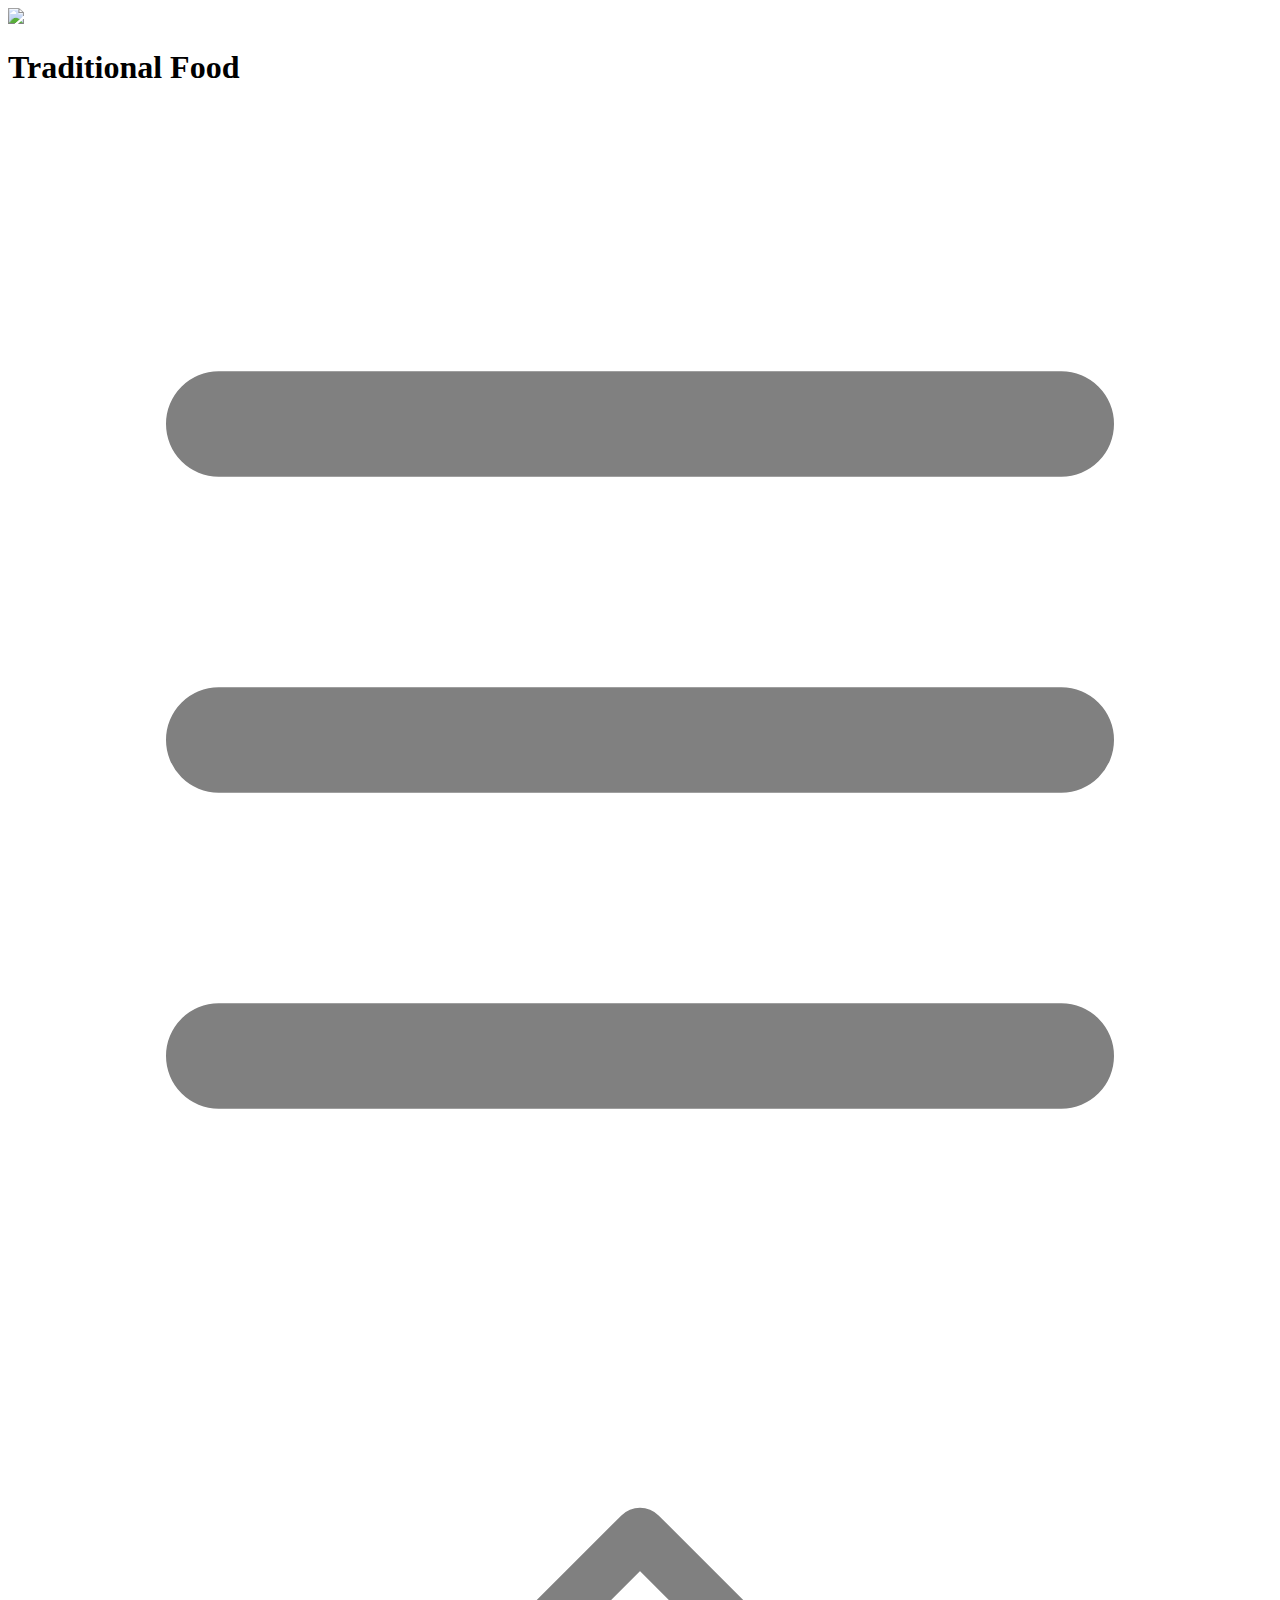
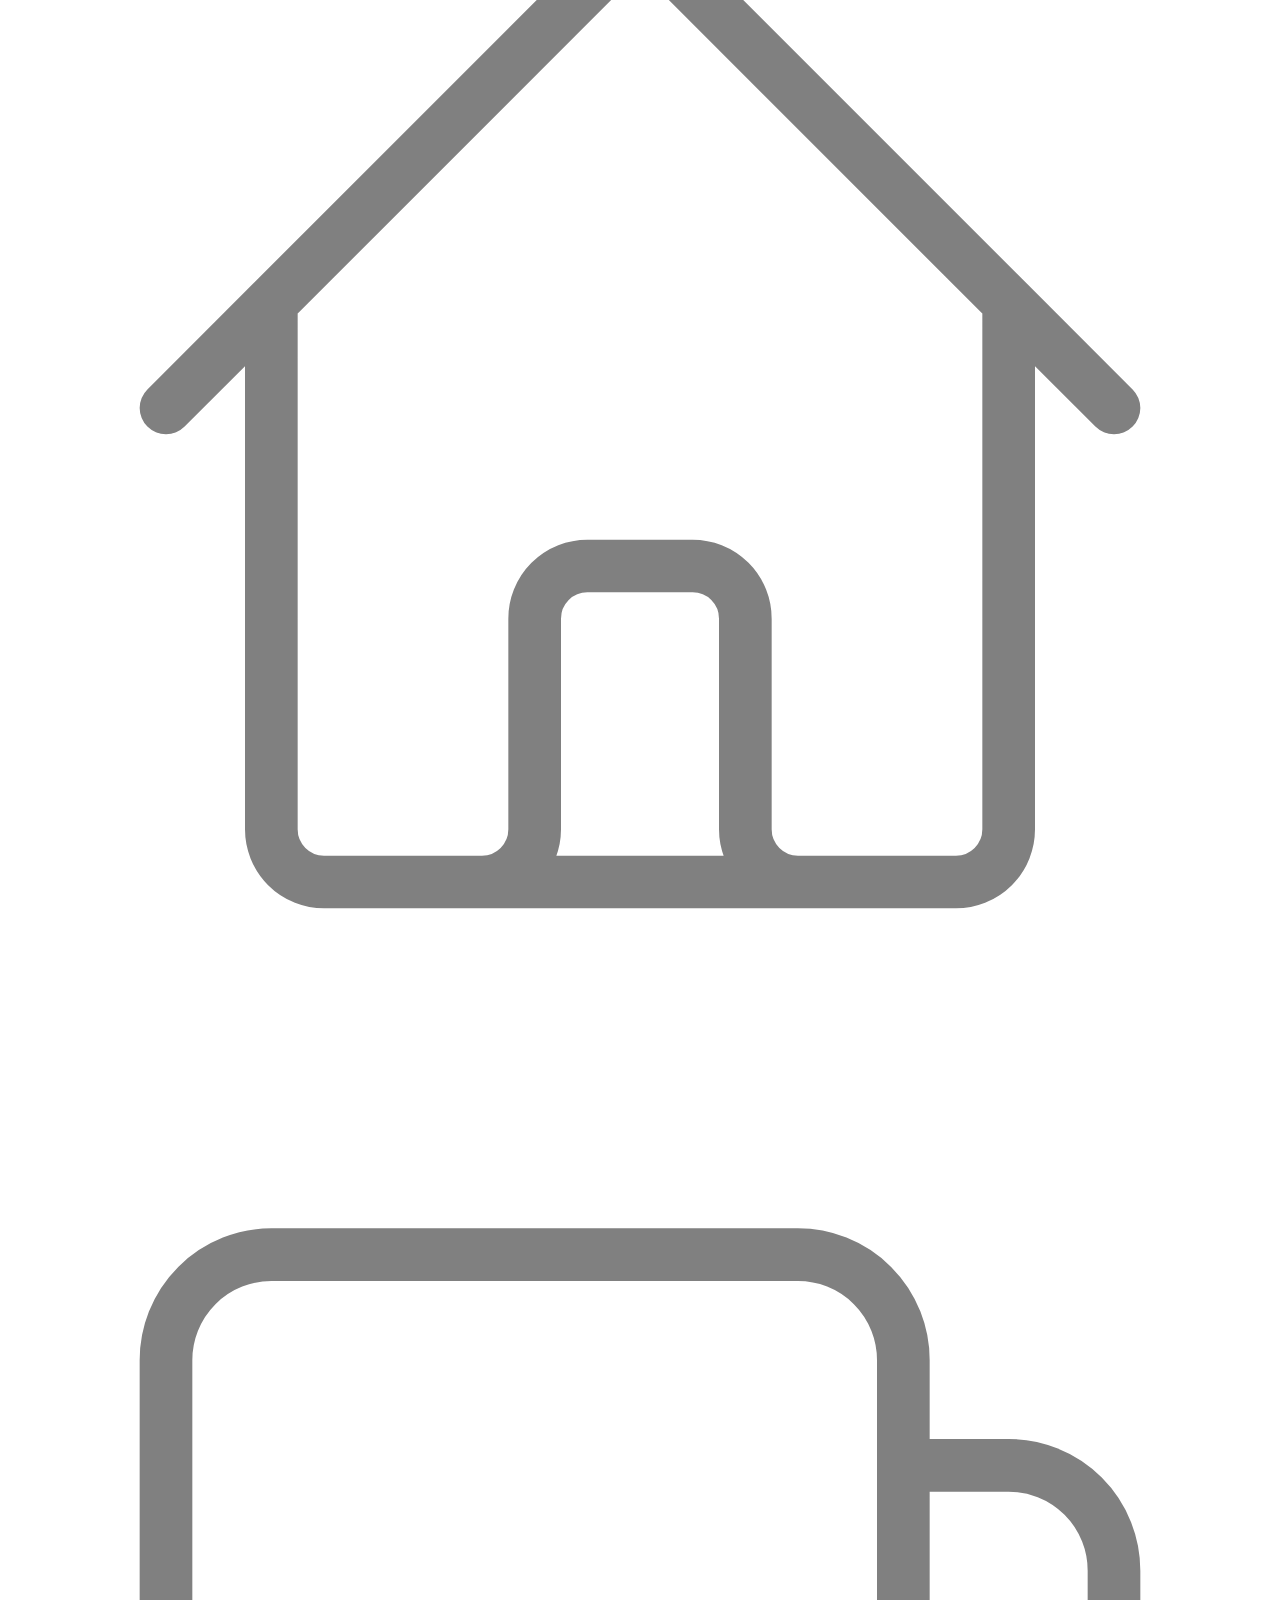
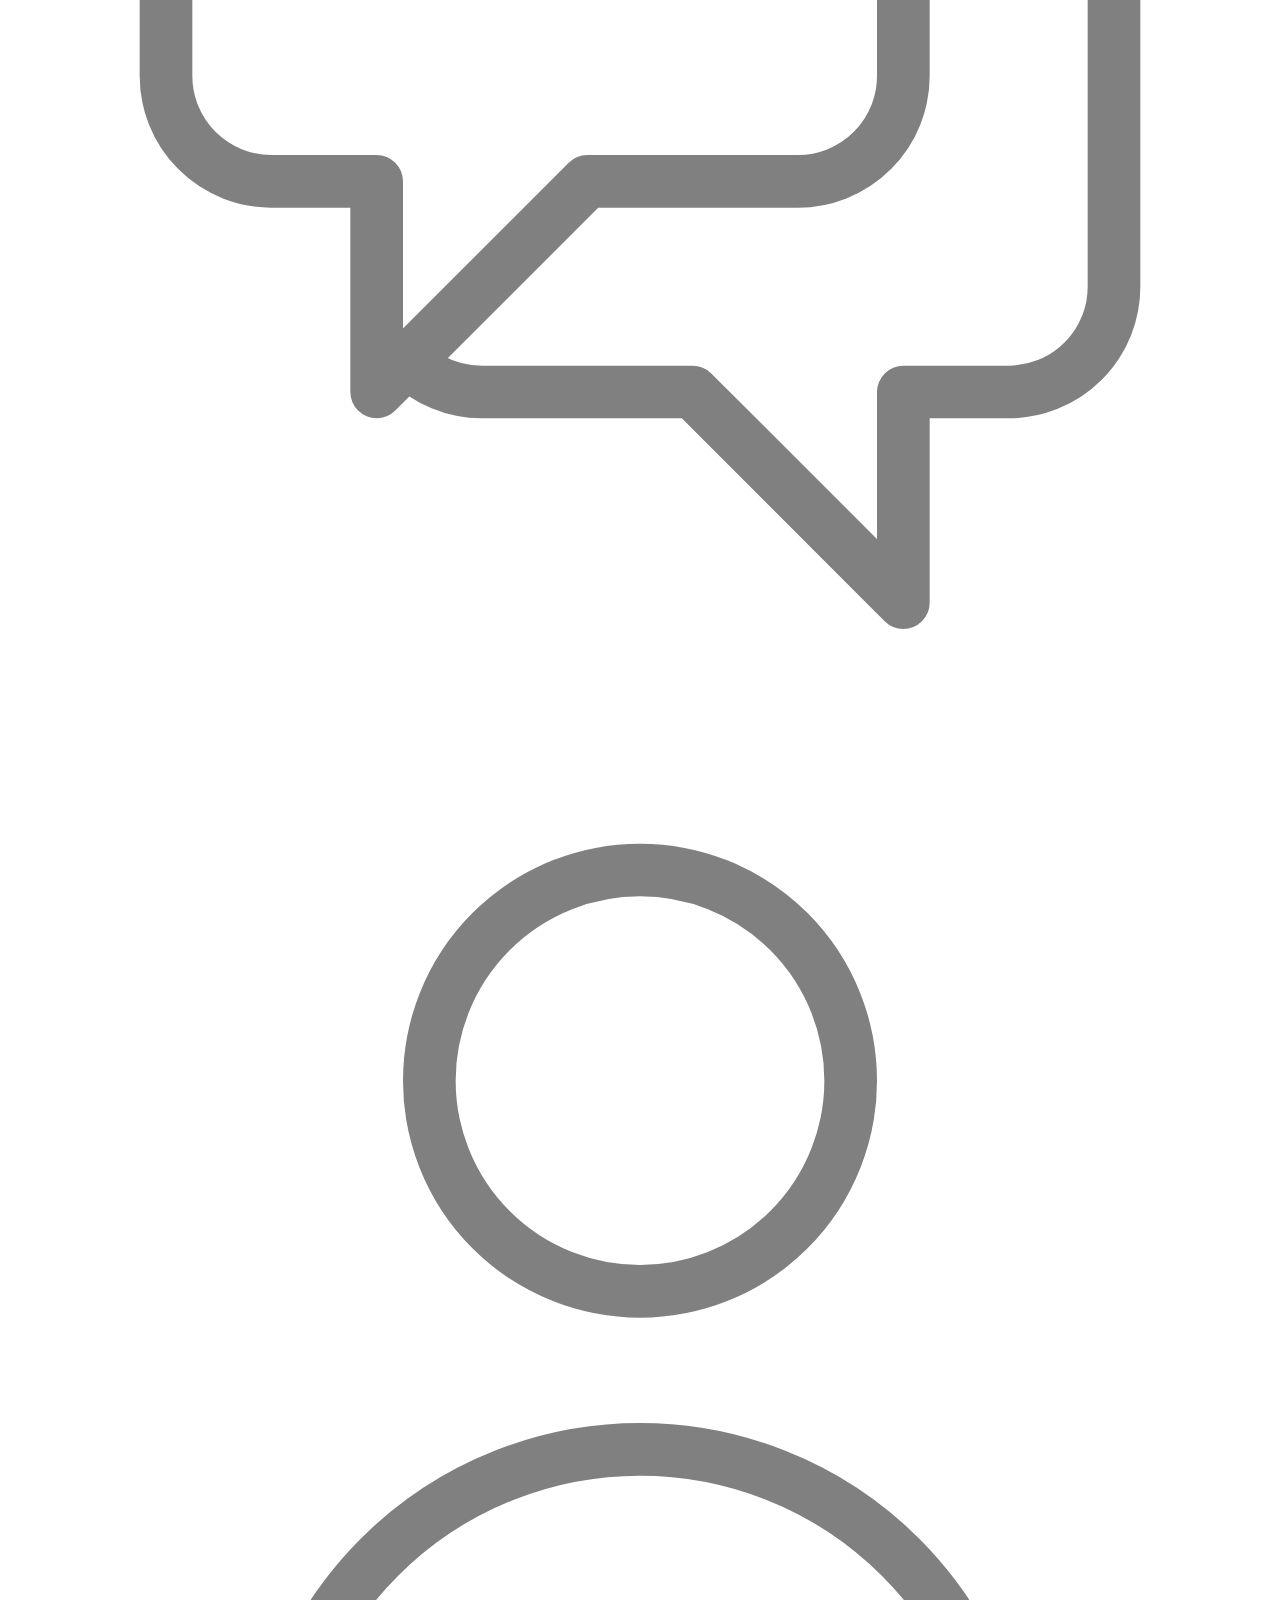
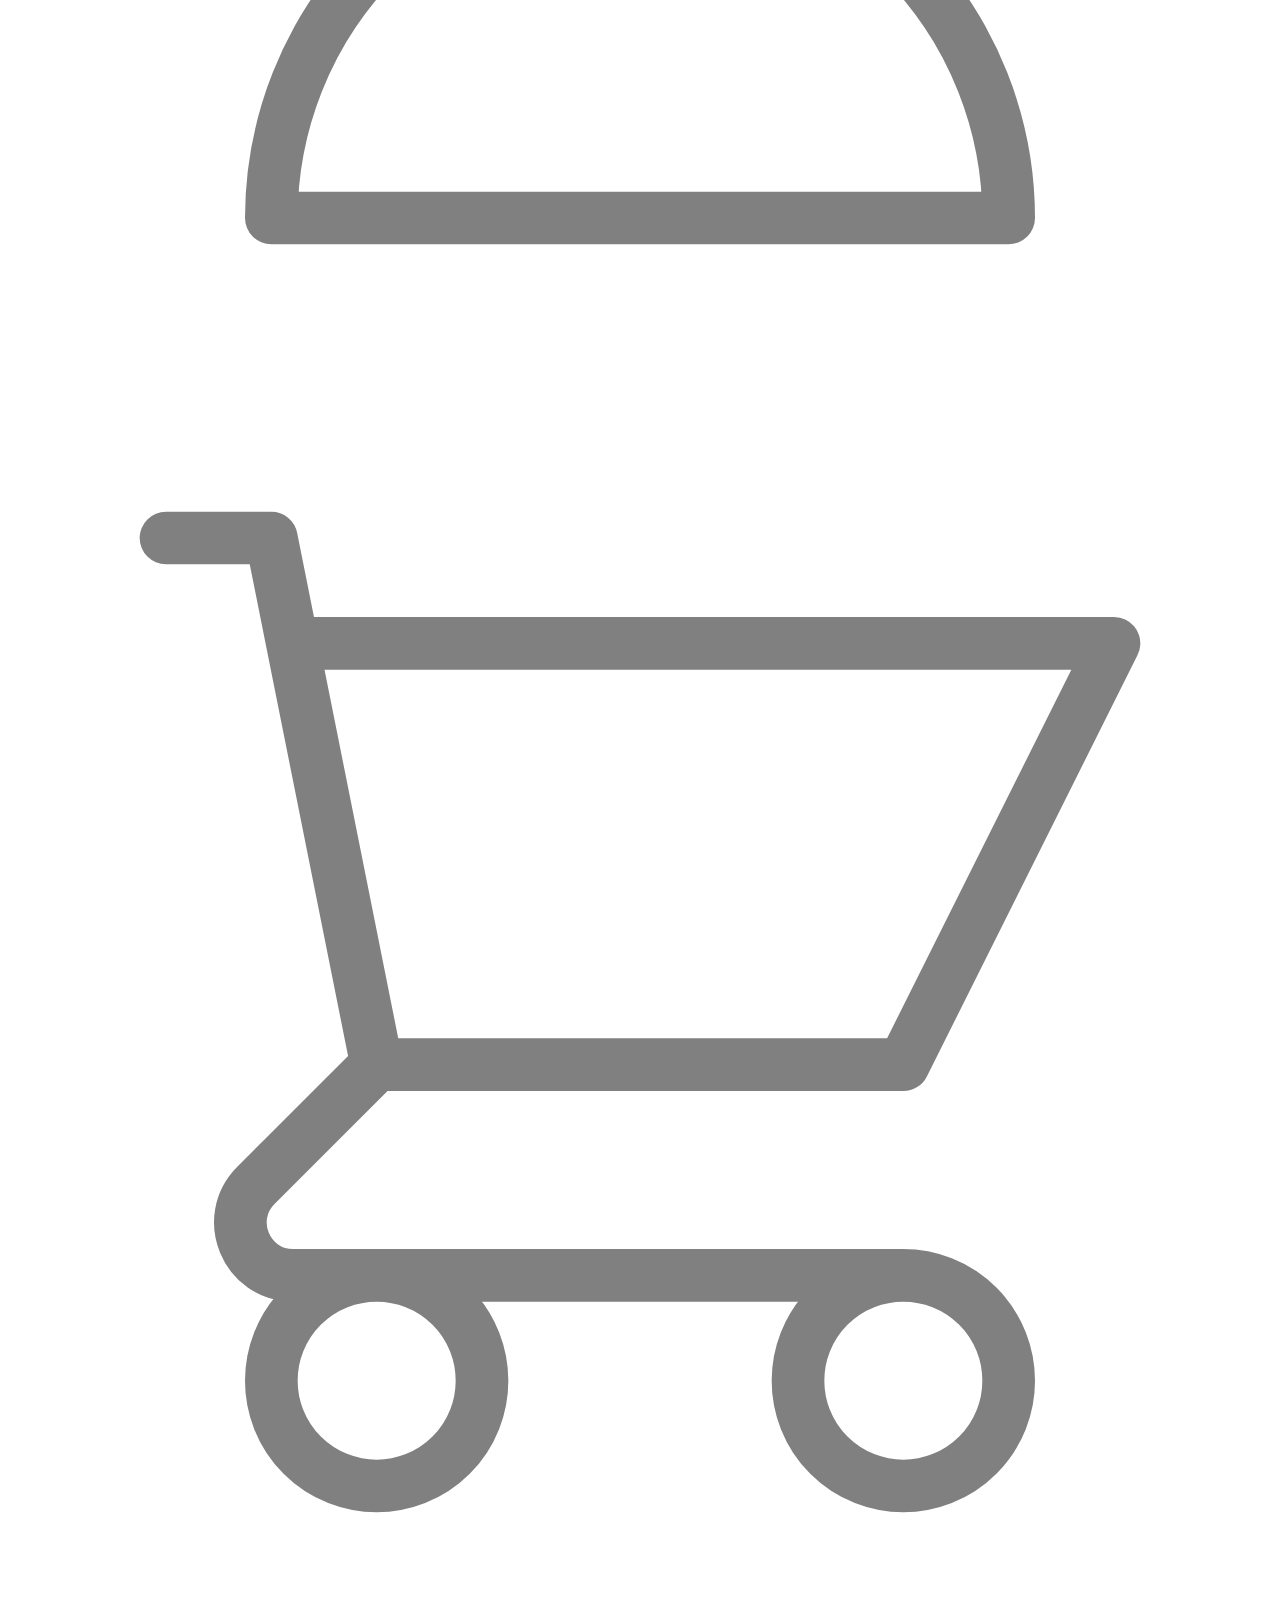
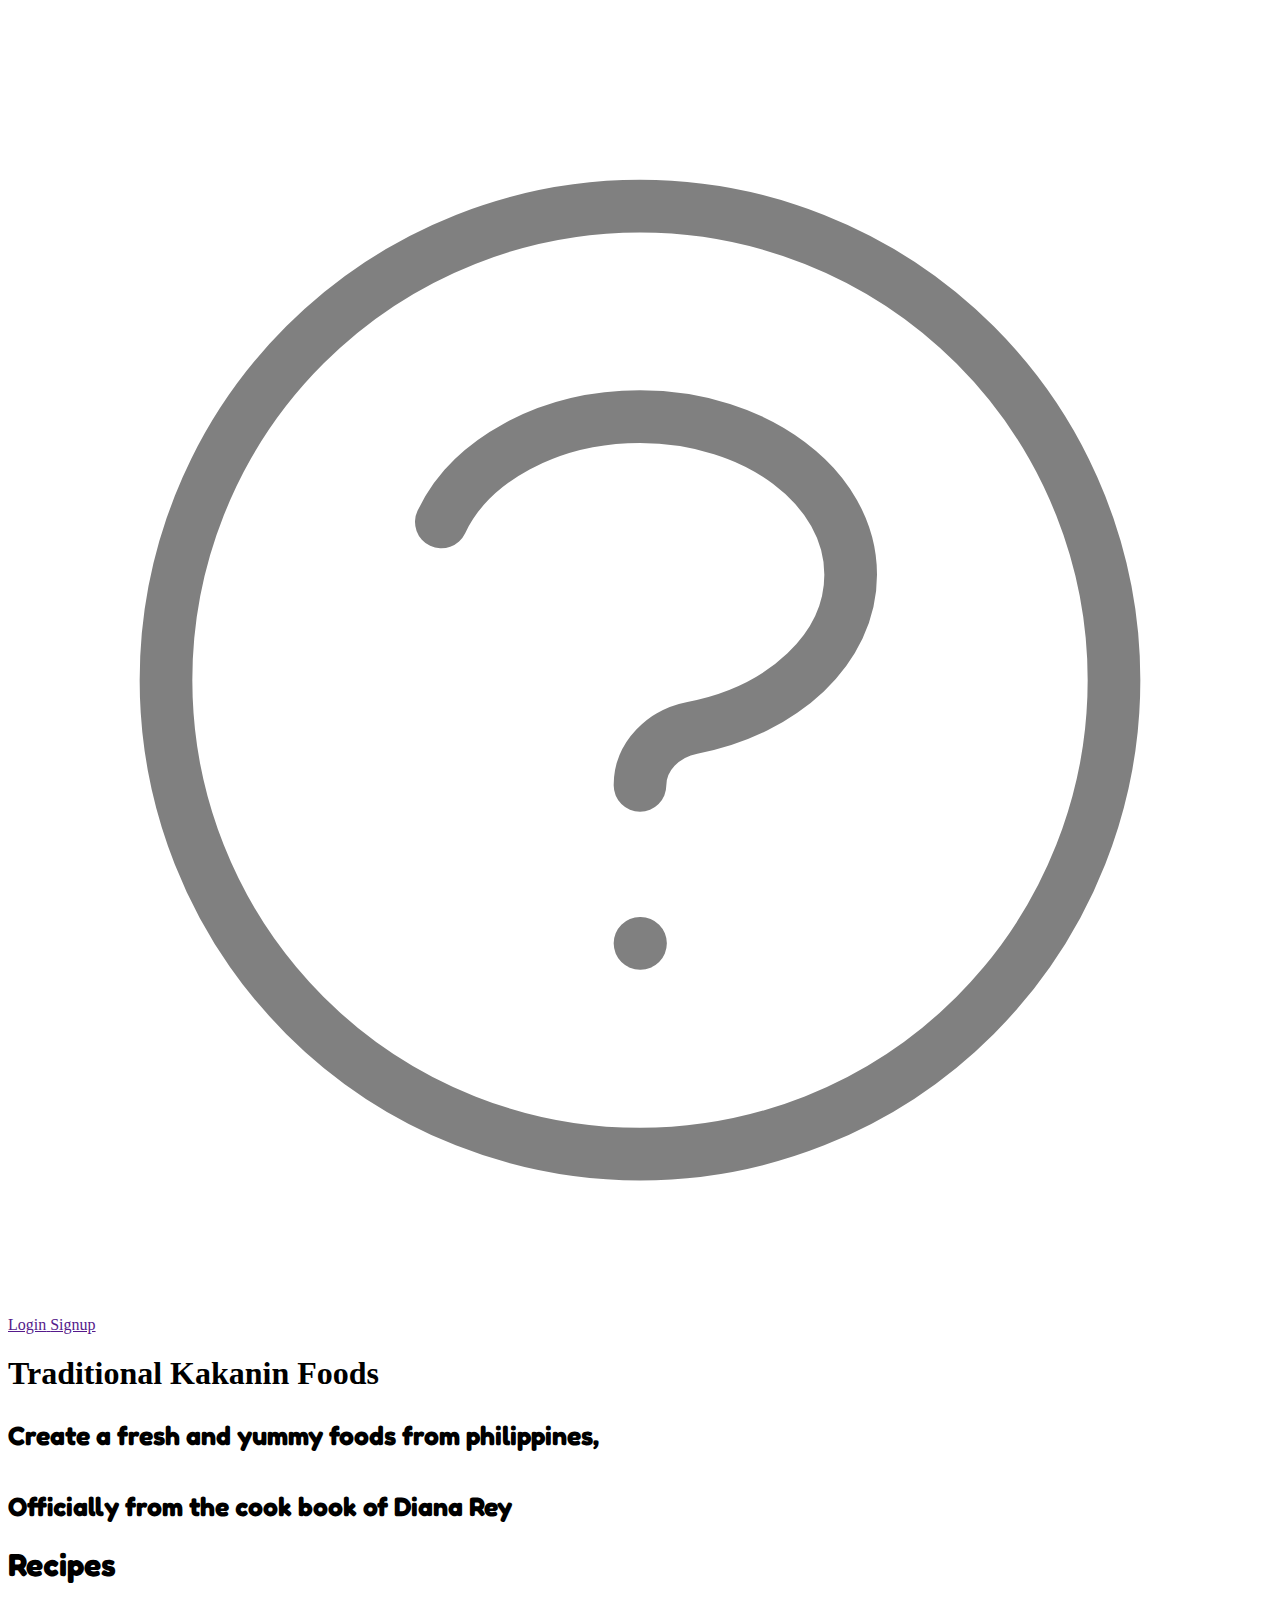
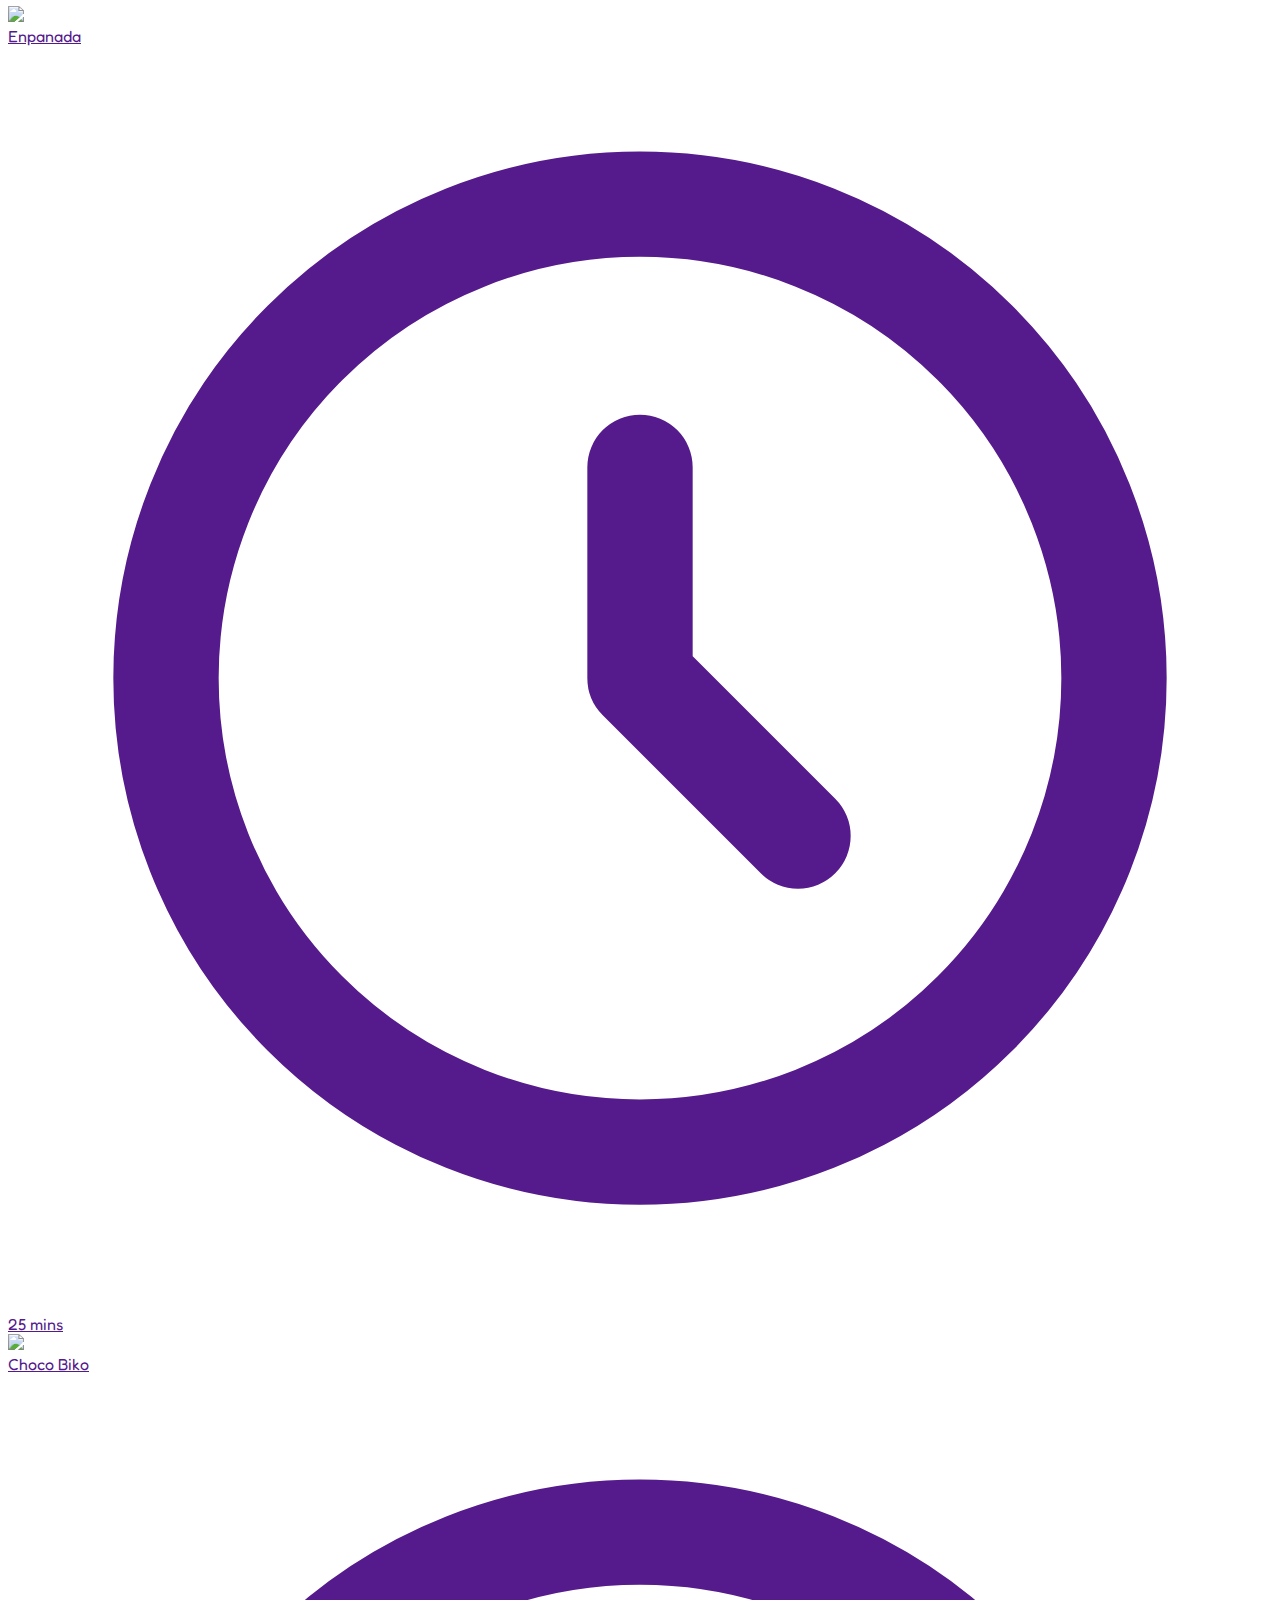
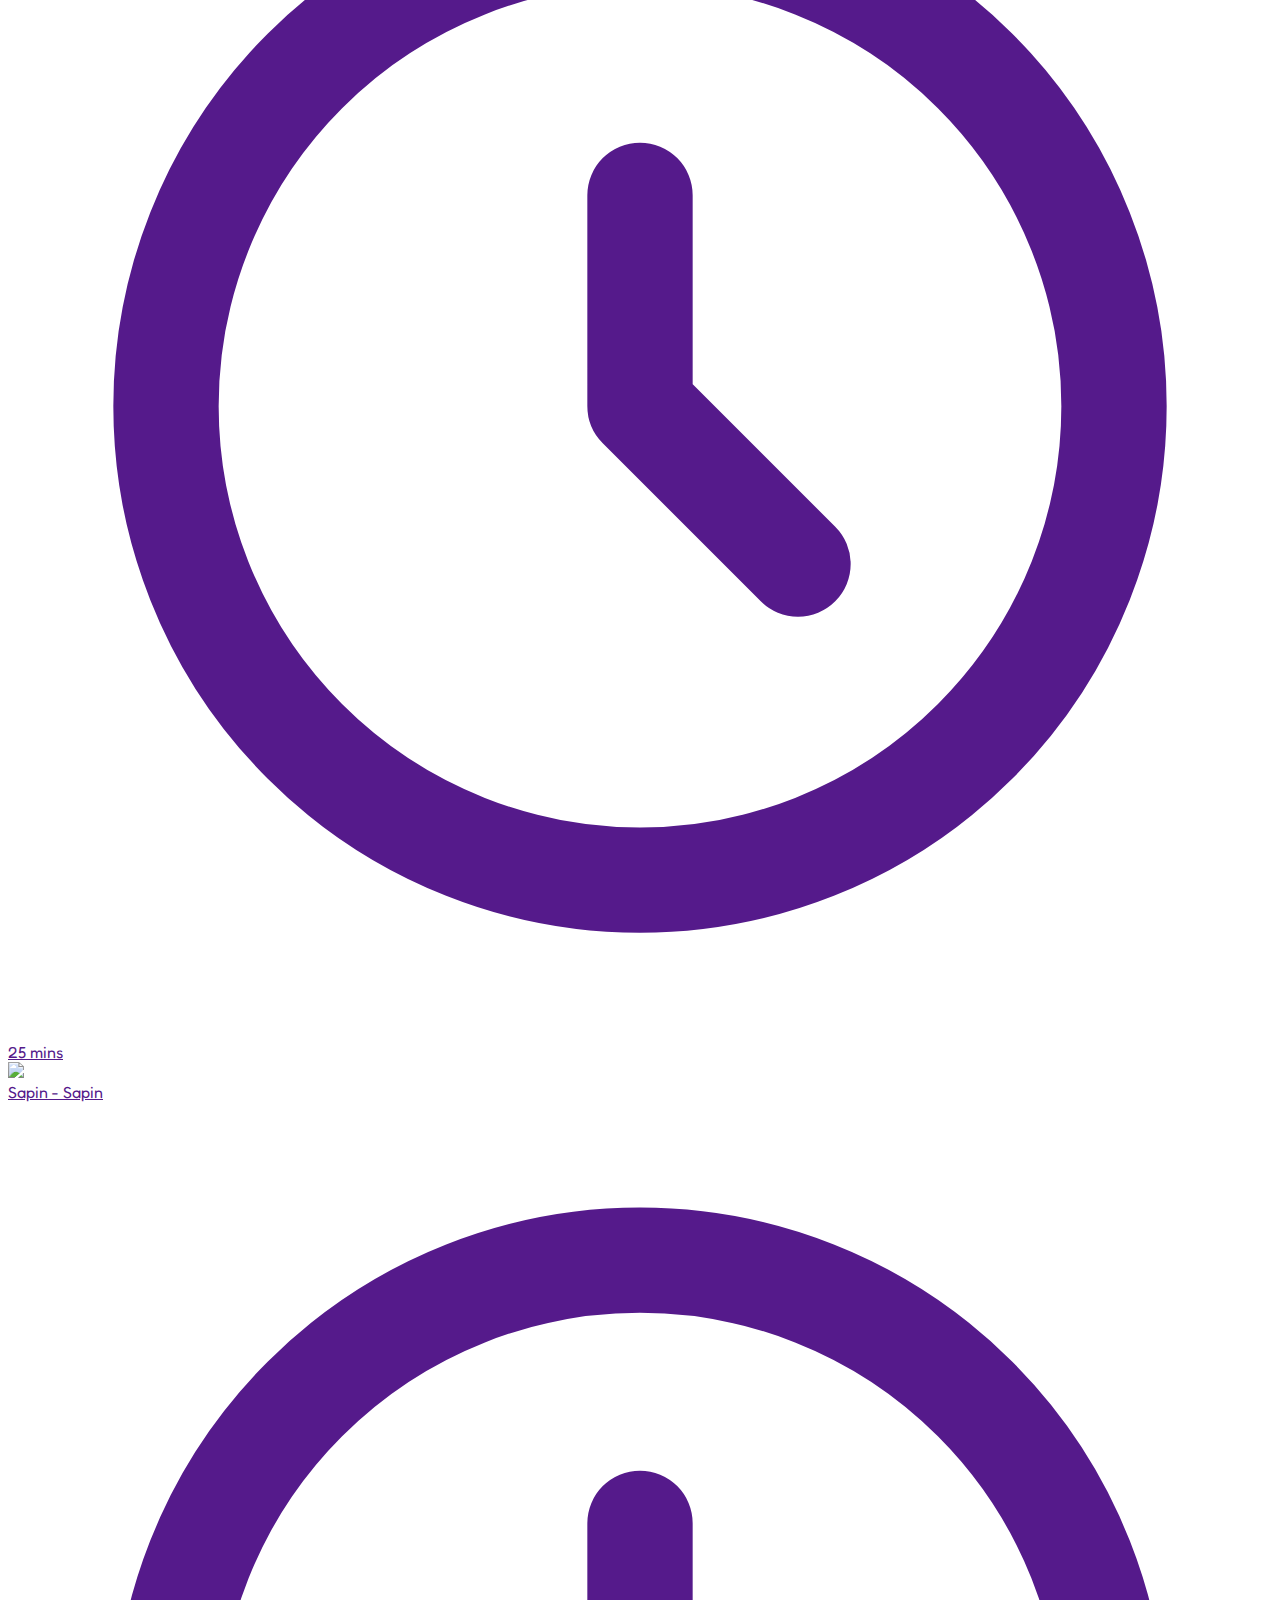
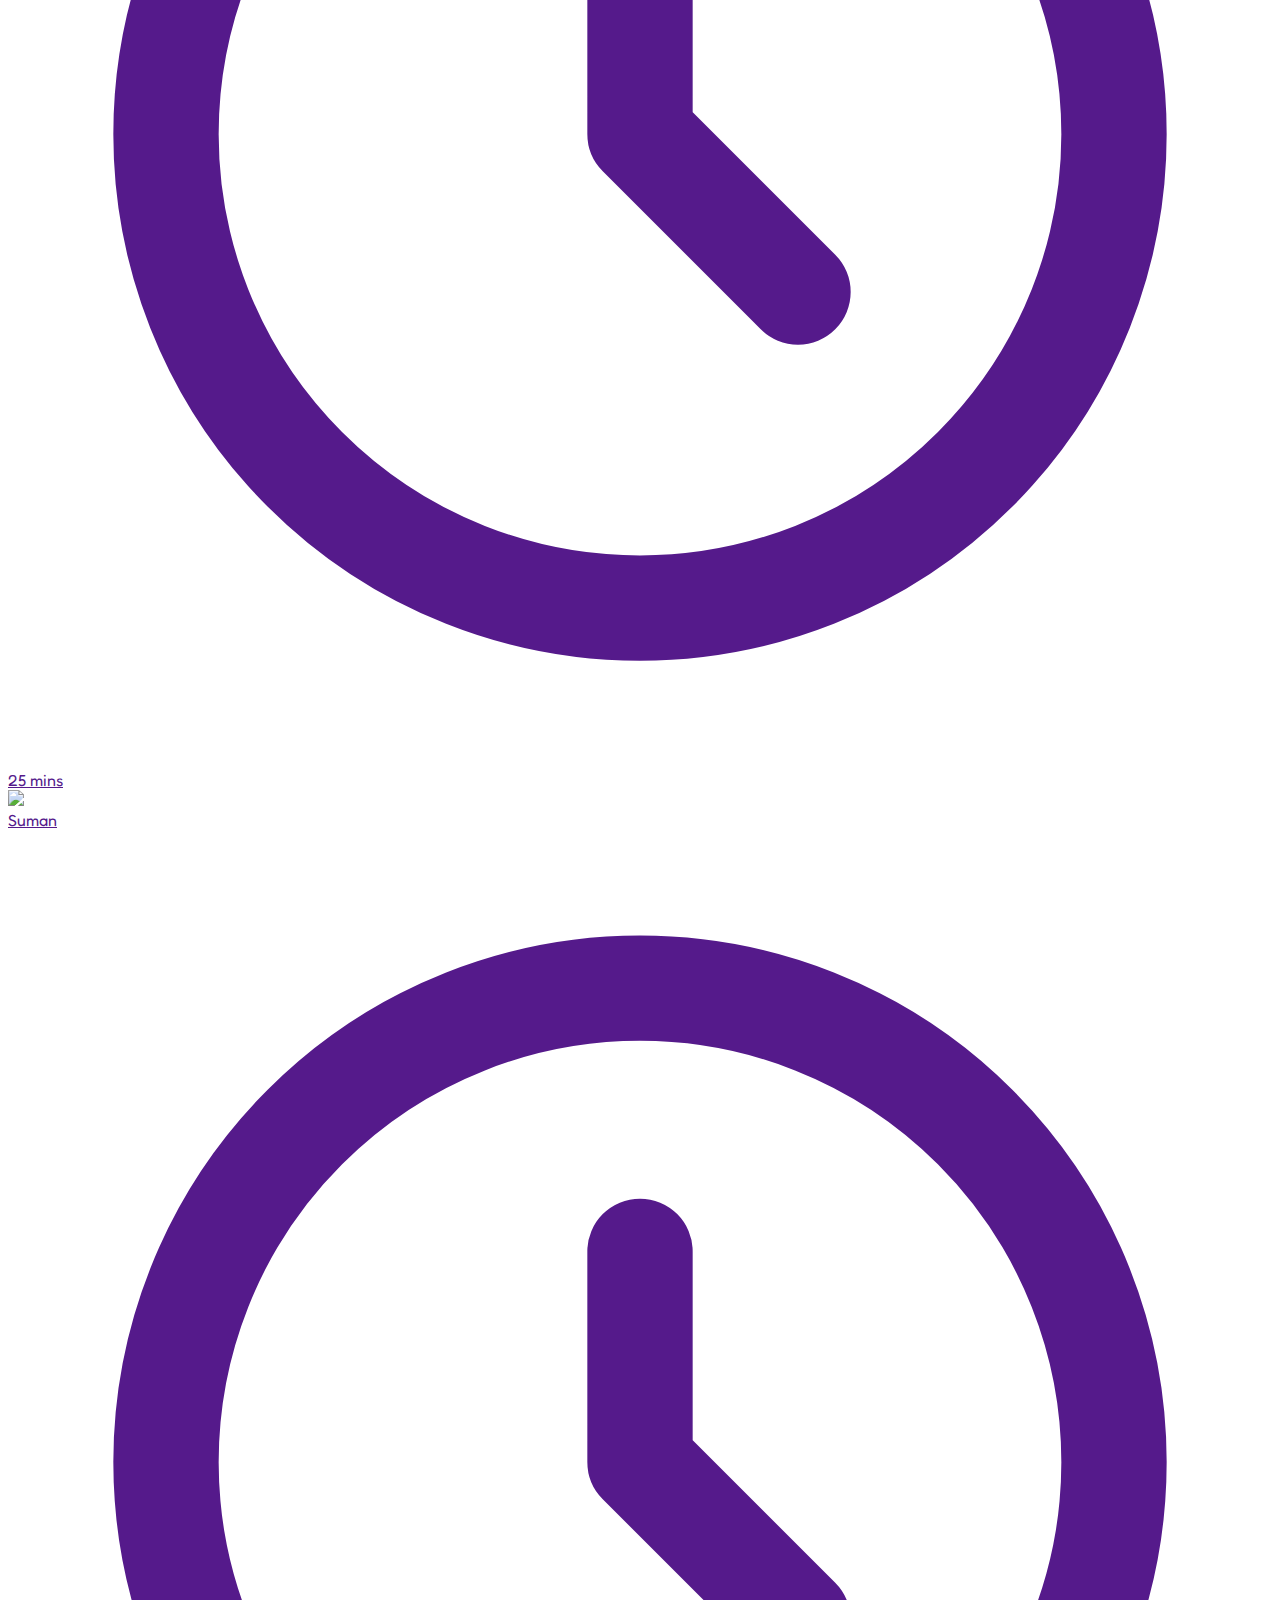
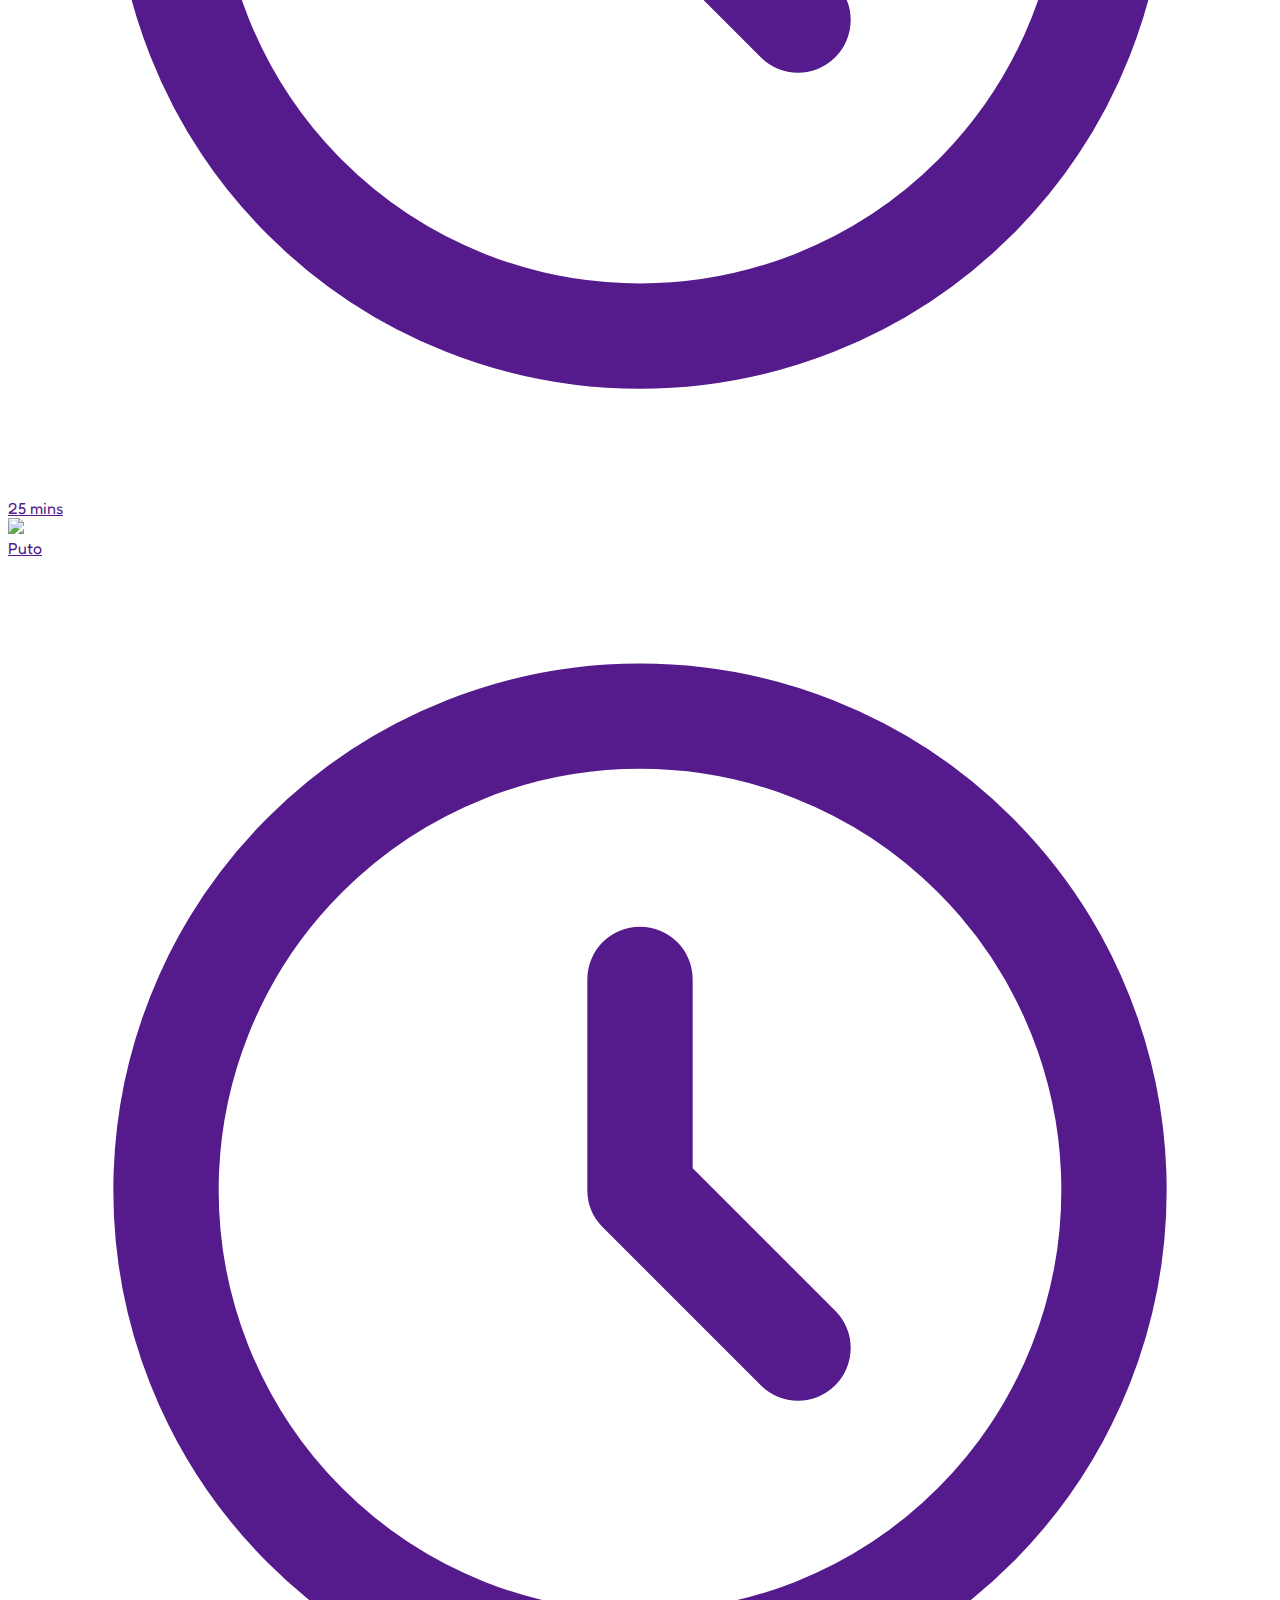
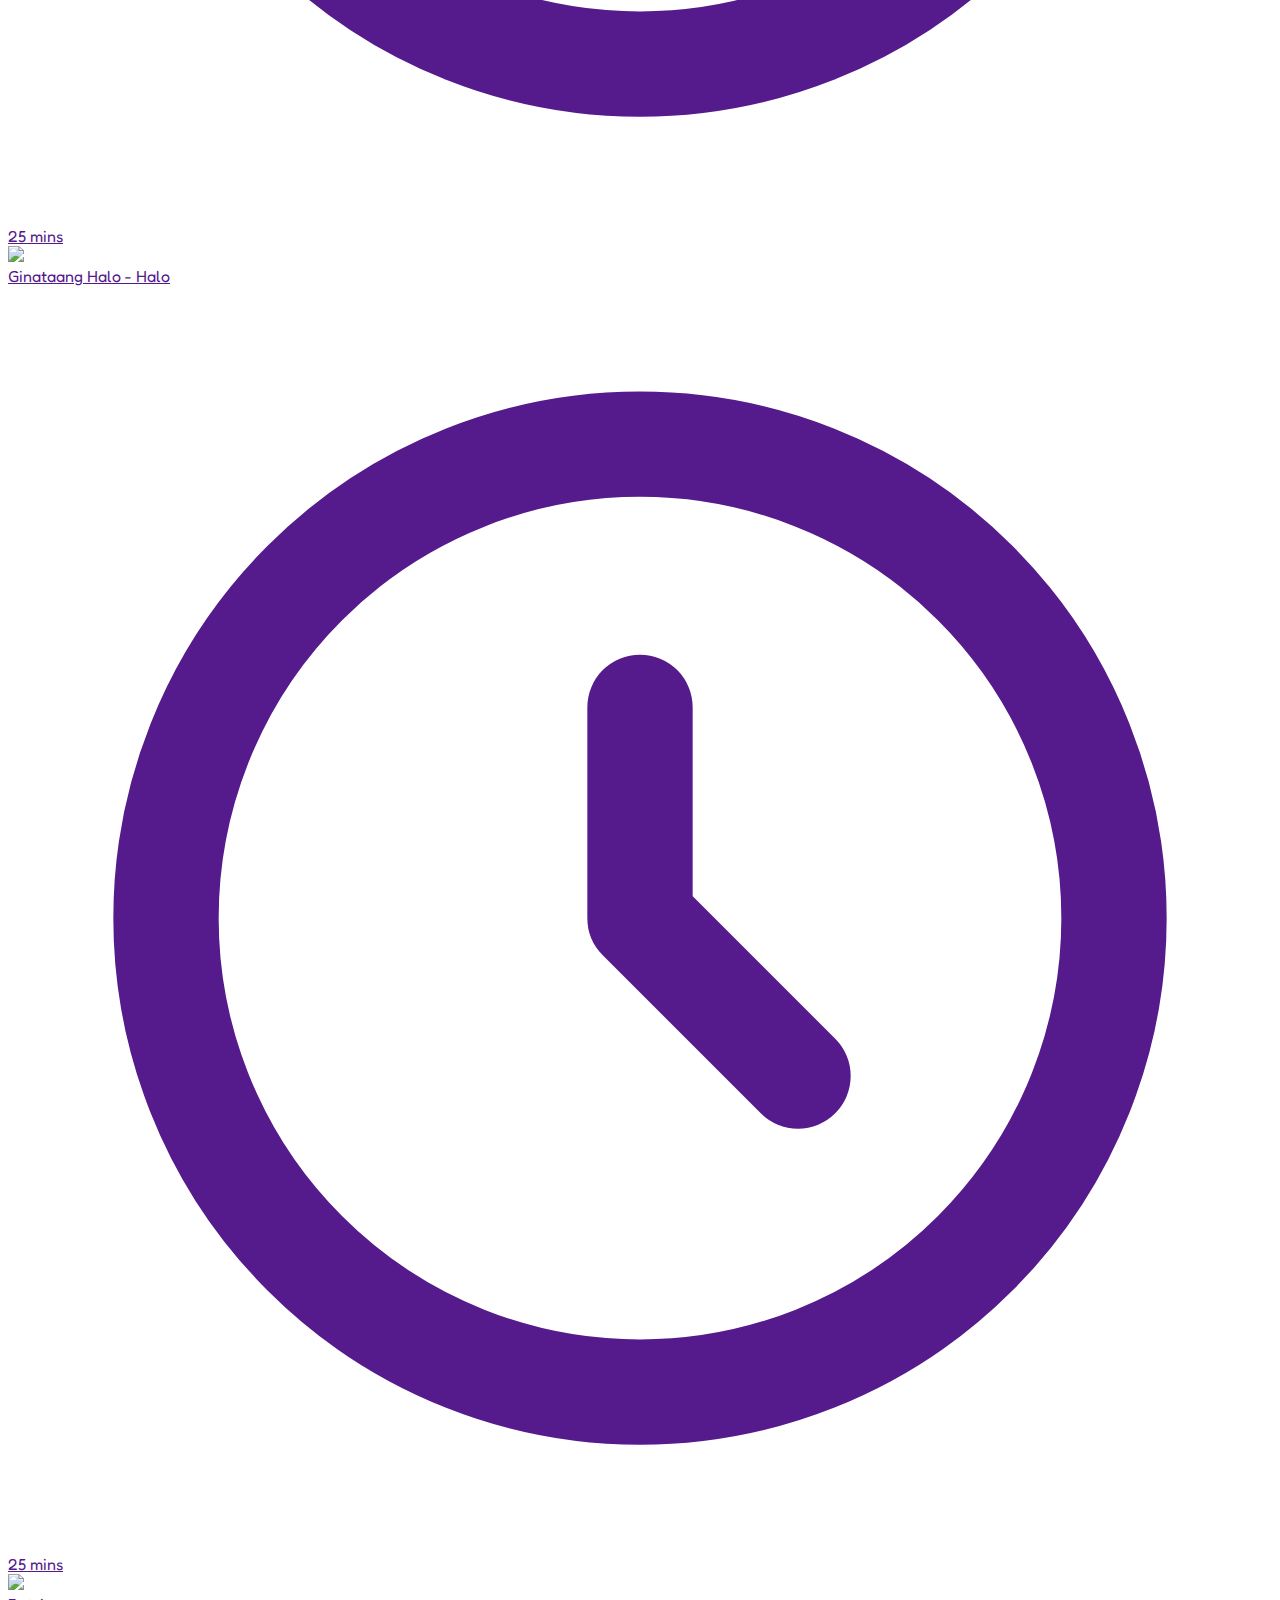
==== Tradinional Food.html @ 18726b3b "Add files via upload" ====
<!DOCTYPE html>
<html>
<head>
	<meta charset="utf-8">
	<meta name="viewport" content="width=device-width, initial-scale=1">
	<title>Traditional Food</title>
	<link rel="shortcut icon" href="https://th.bing.com/th/id/R.b735bde717f6ce001f970e895f29b03f?rik=Is9JH243bDFccA&riu=http%3a%2f%2fjvvhealth.com%2fwp-content%2fuploads%2f2016%2f01%2fvegan_food-128.png&ehk=pdcU1NUdOkkFdqQYJtfz4KJCGAvF4Up68Ym1RGZYN1Q%3d&risl=&pid=ImgRaw&r=0">
	<link href="https://fonts.googleapis.com/css2?family=Cherry+Cream+Soda&display=swap" rel="stylesheet">
	<link href="https://fonts.googleapis.com/css2?family=Cherry+Cream+Soda&family=Fredoka+One&display=swap" rel="stylesheet">
	<script src="https://cdn.tailwindcss.com"></script>

</head>
<body>
	<div class="mx-2">
			<div class="">
				<div class="border-b-2 py-2 lg:py-10 border-gray-100 w-full bg-pink-50">
					<div>
						<div>
							<div class="absolute mx-20 -mt-6">
								<div class="hidden lg:block -mr-5">
									<img src="https://img.freepik.com/free-vector/cute-woman-chef-holding-cloche-food-tray-hand-drawn-logo-cartoon-art-illustration_56104-1110.jpg?w=740&t=st=1666418175~exp=1666418775~hmac=4cd37da3be58a5849e0d8604ba503cff1046b47389314e2209fc8a7dc0aeb6df" class="rounded-full h-52 w-64 cursor-pointer">
								</div>
							</div>
						</div>
						<div class="lg:-my-6 lg:hidden">
							<div class="text-orange-700 ml-5 text-md sm:text-md cursor-pointer">
								<h1 class="absolute font-bold" style="font-family: 'Cherry Cream Soda', cursive;">
										Traditional Food
								</h1>
							</div>
						</div>
						<div class="flex justify-end">
							<div class="lg:hidden rounded-full">
								<svg class="w-5 h-5 mt-0.5 mr-4 origin-center hover:rotate-180 duration-500 cursor-pointer" fill="none" stroke="#808080" viewBox="0 0 24 24" xmlns="http://www.w3.org/2000/svg"><path stroke-linecap="round" stroke-linejoin="round" stroke-width="2" d="M4 6h16M4 12h16M4 18h16"></path></svg>
							</div>
						</div>	
							<nav class="hidden lg:block">
								<div class="mx-5">
									<div class="">
										<div class="flex justify-end mr-5">
											<a href="" title="HOME">
												<svg class="w-10 h-10 mr-5 cursor-pointer origin hover:scale-150 duration-300" fill="none" stroke="#808080" viewBox="0 0 24 24" xmlns="http://www.w3.org/2000/svg"><path stroke-linecap="round" stroke-linejoin="round" stroke-width="1" d="M3 12l2-2m0 0l7-7 7 7M5 10v10a1 1 0 001 1h3m10-11l2 2m-2-2v10a1 1 0 01-1 1h-3m-6 0a1 1 0 001-1v-4a1 1 0 011-1h2a1 1 0 011 1v4a1 1 0 001 1m-6 0h6"></path></svg>
											</a>
											<a href="" title="MESSAGE US">
												<svg class="w-10 h-10 mr-5 cursor-pointer origine hover:scale-150 duration-300" fill="none" stroke="#808080" viewBox="0 0 24 24" xmlns="http://www.w3.org/2000/svg"><path stroke-linecap="round" stroke-linejoin="round" stroke-width="1" d="M17 8h2a2 2 0 012 2v6a2 2 0 01-2 2h-2v4l-4-4H9a1.994 1.994 0 01-1.414-.586m0 0L11 14h4a2 2 0 002-2V6a2 2 0 00-2-2H5a2 2 0 00-2 2v6a2 2 0 002 2h2v4l.586-.586z"></path></svg>
											</a>
											<a href="" title="ABOUT ME">
												<svg class="w-10 h-10 mr-5 cursor-pointer origin hover:scale-150 duration-300" fill="none" stroke="#808080" viewBox="0 0 24 24" xmlns="http://www.w3.org/2000/svg"><path stroke-linecap="round" stroke-linejoin="round" stroke-width="1" d="M16 7a4 4 0 11-8 0 4 4 0 018 0zM12 14a7 7 0 00-7 7h14a7 7 0 00-7-7z"></path></svg>
											</a>
											<a href="" title="PRODUCTS">
												<svg class="w-10 h-10 mr-5 cursor-pointer origin hover:scale-150 duration-300" fill="none" stroke="#808080" viewBox="0 0 24 24" xmlns="http://www.w3.org/2000/svg"><path stroke-linecap="round" stroke-linejoin="round" stroke-width="1" d="M3 3h2l.4 2M7 13h10l4-8H5.4M7 13L5.4 5M7 13l-2.293 2.293c-.63.63-.184 1.707.707 1.707H17m0 0a2 2 0 100 4 2 2 0 000-4zm-8 2a2 2 0 11-4 0 2 2 0 014 0z"></path></svg>
											</a>
											<a href="" title="MORE">
												<svg class="w-10 h-10 mr-5 cursor-pointer origin hover:scale-150 duration-300" fill="none" stroke="#808080" viewBox="0 0 24 24" xmlns="http://www.w3.org/2000/svg"><path stroke-linecap="round" stroke-linejoin="round" stroke-width="1" d="M8.228 9c.549-1.165 2.03-2 3.772-2 2.21 0 4 1.343 4 3 0 1.4-1.278 2.575-3.006 2.907-.542.104-.994.54-.994 1.093m0 3h.01M21 12a9 9 0 11-18 0 9 9 0 0118 0z"></path></svg>
											</a>
										</div>
									</div>
								</div>
							</nav><!-- end of nav -->
						</div>
					</div>
				<div class="flex justify-end mx-28">
					<div class="relative mt-4 hidden lg:block">
						<a href="" >
							<span class="mr-1 border-2 py-0.5 px-8 text-blue-500 bg-transparent border rounded-full border-solid border-blue-500 hover:bg-blue-500 hover:text-white active:bg-blue-600 font-bold uppercase text-xs  outline-none focus:outline-none ease-linear transition-all duration-250 active show ">Login</span>
						</a>
						<a href="">
							<span class="-mr-6 border-2 py-0.5 px-6 text-blue-500 bg-transparent border rounded-full border-solid border-blue-500 hover:bg-blue-500 hover:text-white active:bg-blue-600 font-bold uppercase text-xs  outline-none focus:outline-none ease-linear transition-all duration-250 active show ">Signup</span>
						</a>
					</div>
				</div>
			</div>
			<div class="-mt-6 hidden ml-80 font-bold lg:block">
				<div class="text-orange-300 text-1xl xl:text-2xl mx-10 lg:absolute transition-all duration-250">
					<h1 style="font-family: 'Cherry Cream Soda', cursive;">
							Traditional Kakanin Foods
					</h1>
				</div>
			</div>
			<div class="mt-5 lg:mt-6 lg:ml-80 xl:mt-8">
				<div class="text-orange-300 text-xs xl:text-sm mx-10 absolute transition-all duration-250">
					<h1 style="font-family: 'Fredoka One', cursive;" class="font-thin">
							<small>Create a fresh and yummy foods from philippines,<div class="hidden lg:block md:block sm:block -mt-5 xl:-mt-6"><br></div>
							Officially from the cook book of Diana Rey</small>
					</h1>
				</div>
			</div>
			<div class="hidden lg:block mt-48">
				<div class="text-gray-400 text-4xl xl:text-5xl text-center ease-linear transition-all duration-250">
					<h1 style="font-family: 'Fredoka One', cursive;" class="border-t-2 py-2 border-gray-100 w-full">
							Recipes
					</h1>
				</div>
			</div>
		<main>
			<div id="c" class="mx-3 lg:mx-10 grid grid-cols-1 md:grid-cols-2 lg:mx-32 lg:grid-cols-3 gap-6 md:mt-16">
				<a href="" class="mt-20 lg:my-0 md:my-0">
					<div class="bg-white rounded-xl py-1 pb-4 shadow-xl origin hover:scale-90 duration-300 relative">
						<img class="w-full h-32 lg:h-48 object-cover rounded-t-xl" src="https://th.bing.com/th/id/OIP.uWnyl_WuJuxz4H47SK7bogHaFi?pid=ImgDet&rs=1">
						<div class="text-center my-2 lg:my-6 text-red-400 text-lg">
							<span style="font-family: 'Fredoka One', cursive;">
								Enpanada
							</span>
						</div>
						<div id="g"class="bg-pink-100 text-gray-500 rounded-full absolute top-0 my-2 mx-1 py-1 px-2 lg:my-6 lg:mx-5 lg:py-2 px-3 flex">
							<svg class=":w-4 h-4" fill="none" stroke="currentColor" viewBox="0 0 24 24" xmlns="http://www.w3.org/2000/svg"><path stroke-linecap="round" stroke-linejoin="round" stroke-width="2" d="M12 8v4l3 3m6-3a9 9 0 11-18 0 9 9 0 0118 0z"></path></svg>
							<span style="font-family: 'Fredoka One', cursive;" class="text-xs ml-2">
								25 mins
							</span>
						</div>
					</div>
				</a>
				<a href="">
					<div class="bg-white rounded-xl py-1 pb-4 shadow-xl origin hover:scale-90 duration-300 relative">
						<img class="w-full h-32 lg:h-48 object-cover rounded-t-xl" src="https://i.ytimg.com/vi/GeqSI_ap1f0/maxresdefault.jpg">
						<div class="text-center my-2 lg:my-6 text-red-400 text-lg">
							<span style="font-family: 'Fredoka One', cursive;">
								Choco Biko
							</span>
						</div>
						<div class="bg-pink-100 text-gray-500 rounded-full absolute top-0 my-2 mx-1 py-1 px-2 lg:my-6 lg:mx-5 lg:py-2 px-3 flex">
							<svg class=":w-4 h-4" fill="none" stroke="currentColor" viewBox="0 0 24 24" xmlns="http://www.w3.org/2000/svg"><path stroke-linecap="round" stroke-linejoin="round" stroke-width="2" d="M12 8v4l3 3m6-3a9 9 0 11-18 0 9 9 0 0118 0z"></path></svg>
							<span style="font-family: 'Fredoka One', cursive;" class="text-xs ml-2">
								25 mins
							</span>
						</div>
					</div>
				</a>
				<a href="">
					<div class="bg-white rounded-xl py-1 pb-4 shadow-xl origin hover:scale-90 duration-300 relative">
						<img class="w-full h-32 lg:h-48 object-cover rounded-t-xl" src="https://www.lutongbahayrecipe.com/wp-content/uploads/2019/06/SAPIN-SAPIN.jpg">
						<div class="text-center my-2 lg:my-6 text-red-400 text-lg">
							<span style="font-family: 'Fredoka One', cursive;">
								Sapin - Sapin
							</span>
						</div>
						<div class="bg-pink-100 text-gray-500 rounded-full absolute top-0 my-2 mx-1 py-1 px-2 lg:my-6 lg:mx-5 lg:py-2 px-3 flex">
							<svg class=":w-4 h-4" fill="none" stroke="currentColor" viewBox="0 0 24 24" xmlns="http://www.w3.org/2000/svg"><path stroke-linecap="round" stroke-linejoin="round" stroke-width="2" d="M12 8v4l3 3m6-3a9 9 0 11-18 0 9 9 0 0118 0z"></path></svg>
							<span style="font-family: 'Fredoka One', cursive;" class="text-xs ml-2">
								25 mins
							</span>
						</div>
					</div>
				</a>
				<a href="">
					<div id="more" class="bg-white rounded-xl py-1 pb-4 shadow-xl origin hover:scale-90 duration-300 relative md:block">
						<img class="w-full h-32 lg:h-48 object-cover rounded-t-xl" src="https://th.bing.com/th/id/OIP.CtLBMpPt_9p9PzZ5Udb-0gHaFj?pid=ImgDet&rs=1">
						<div class="text-center my-2 lg:my-6 text-red-400 text-lg">
							<span style="font-family: 'Fredoka One', cursive;">
								Suman
							</span>
						</div>
						<div class="bg-pink-100 text-gray-500 rounded-full absolute top-0 my-2 mx-1 py-1 px-2 lg:my-6 lg:mx-5 lg:py-2 px-3 flex">
							<svg class=":w-4 h-4" fill="none" stroke="currentColor" viewBox="0 0 24 24" xmlns="http://www.w3.org/2000/svg"><path stroke-linecap="round" stroke-linejoin="round" stroke-width="2" d="M12 8v4l3 3m6-3a9 9 0 11-18 0 9 9 0 0118 0z"></path></svg>
							<span style="font-family: 'Fredoka One', cursive;" class="text-xs ml-2">
								25 mins
							</span>
						</div>
					</div>
				</a>
				<a href="">
					<div id="more1" class="bg-white rounded-xl py-1 pb-4 shadow-xl origin hover:scale-90 duration-300 relative hidden lg:block md:block">
						<img class="w-full h-32 lg:h-48 object-cover rounded-t-xl" src="https://i0.wp.com/newgenbaker.com/wp-content/uploads/2015/11/recipe-putong-puti.jpg?resize=611%2C457&ssl=1">
						<div class="text-center my-2 lg:my-6 text-red-400 text-lg">
							<span style="font-family: 'Fredoka One', cursive;">
								Puto
							</span>
						</div>
						<div class="bg-pink-100 text-gray-500 rounded-full absolute top-0 my-2 mx-1 py-1 px-2 lg:my-6 lg:mx-5 lg:py-2 px-3 flex">
							<svg class=":w-4 h-4" fill="none" stroke="currentColor" viewBox="0 0 24 24" xmlns="http://www.w3.org/2000/svg"><path stroke-linecap="round" stroke-linejoin="round" stroke-width="2" d="M12 8v4l3 3m6-3a9 9 0 11-18 0 9 9 0 0118 0z"></path></svg>
							<span style="font-family: 'Fredoka One', cursive;" class="text-xs ml-2">
								25 mins
							</span>
						</div>
					</div>
				</a>
				<a href="">
					<div id="more2" class="bg-white rounded-xl py-1 pb-4 shadow-xl origin hover:scale-90 duration-300 relative hidden lg:block md:block">
						<img class="w-full h-32 lg:h-48 object-cover rounded-t-xl" src="https://www.epersianfood.com/wp-content/uploads/2020/02/Binignit_Philippines-2048x1538.jpg">
						<div class="text-center my-2 lg:my-6 text-red-400 text-lg">
							<span style="font-family: 'Fredoka One', cursive;">
								Ginataang Halo - Halo
							</span>
						</div>
						<div class="bg-pink-100 text-gray-500 rounded-full absolute top-0 my-2 mx-1 py-1 px-2 lg:my-6 lg:mx-5 lg:py-2 px-3 flex">
							<svg class=":w-4 h-4" fill="none" stroke="currentColor" viewBox="0 0 24 24" xmlns="http://www.w3.org/2000/svg"><path stroke-linecap="round" stroke-linejoin="round" stroke-width="2" d="M12 8v4l3 3m6-3a9 9 0 11-18 0 9 9 0 0118 0z"></path></svg>
							<span style="font-family: 'Fredoka One', cursive;" class="text-xs ml-2">
								25 mins
							</span>
						</div>
					</div>
				</a>
				<a href="">
					<div id="more3" class="bg-white rounded-xl py-1 pb-4 shadow-xl origin hover:scale-90 duration-300 relative hidden">
						<img class="w-full h-32 lg:h-48 object-cover rounded-t-xl" src="https://th.bing.com/th/id/OIP.51aPUKuTCMCb2ytcRubH0gHaFj?pid=ImgDet&rs=1">
						<div class="text-center my-2 lg:my-6 text-red-400 text-lg">
							<span style="font-family: 'Fredoka One', cursive;">
								Butsi
							</span>
						</div>
						<div class="bg-pink-100 text-gray-500 rounded-full absolute top-0 my-2 mx-1 py-1 px-2 lg:my-6 lg:mx-5 lg:py-2 px-3 flex">
							<svg class=":w-4 h-4" fill="none" stroke="currentColor" viewBox="0 0 24 24" xmlns="http://www.w3.org/2000/svg"><path stroke-linecap="round" stroke-linejoin="round" stroke-width="2" d="M12 8v4l3 3m6-3a9 9 0 11-18 0 9 9 0 0118 0z"></path></svg>
							<span style="font-family: 'Fredoka One', cursive;" class="text-xs ml-2">
								25 mins
							</span>
						</div>
					</div>
				</a>
				<a href="">
					<div id="more4" class="bg-white rounded-xl py-1 pb-4 shadow-xl origin hover:scale-90 duration-300 relative hidden">
						<img class="w-full h-32 lg:h-48 object-cover rounded-t-xl" src="https://salu-salo.com/wp-content/uploads/2015/02/Cornbread-Bibingka-2.jpg">
						<div class="text-center my-2 lg:my-6 text-red-400 text-lg">
							<span style="font-family: 'Fredoka One', cursive;">
								Cornbread
							</span>
						</div>
						<div class="bg-pink-100 text-gray-500 rounded-full absolute top-0 my-2 mx-1 py-1 px-2 lg:my-6 lg:mx-5 lg:py-2 px-3 flex">
							<svg class=":w-4 h-4" fill="none" stroke="currentColor" viewBox="0 0 24 24" xmlns="http://www.w3.org/2000/svg"><path stroke-linecap="round" stroke-linejoin="round" stroke-width="2" d="M12 8v4l3 3m6-3a9 9 0 11-18 0 9 9 0 0118 0z"></path></svg>
							<span style="font-family: 'Fredoka One', cursive;" class="text-xs ml-2">
								25 mins
							</span>
						</div>
					</div>
				</a>
				<a href="">
					<div id="more5" class="bg-white rounded-xl py-1 pb-4 shadow-xl origin hover:scale-90 duration-300 relative hidden">
						<img class="w-full h-32 lg:h-48 object-cover rounded-t-xl" src="https://www.foxyfolksy.com/wp-content/uploads/2017/12/bibingka-t.jpg">
						<div class="text-center my-2 lg:my-6 text-red-400 text-lg">
							<span style="font-family: 'Fredoka One', cursive;">
								Bibinka
							</span>
						</div>
						<div class="bg-pink-100 text-gray-500 rounded-full absolute top-0 my-2 mx-1 py-1 px-2 lg:my-6 lg:mx-5 lg:py-2 px-3 flex">
							<svg class=":w-4 h-4" fill="none" stroke="currentColor" viewBox="0 0 24 24" xmlns="http://www.w3.org/2000/svg"><path stroke-linecap="round" stroke-linejoin="round" stroke-width="2" d="M12 8v4l3 3m6-3a9 9 0 11-18 0 9 9 0 0118 0z"></path></svg>
							<span style="font-family: 'Fredoka One', cursive;" class="text-xs ml-2">
								25 mins
							</span>
						</div>
					</div>
				</a>
		</main>
			<div id="bt" class="animate-bounce -mt-20 lg:mt-14 md:mt-10">
				<div class="flex justify-center">
					<div class="">
						<span class="border-2 py-0.5 px-6 text-blue-500 bg-transparent border rounded-full border-solid border-blue-500 hover:bg-blue-500 hover:text-white active:bg-blue-600 font-bold uppercase text-xs outline-none focus:outline-none ease-linear transition-all duration-250 active show cursor-pointer">See All</span>
					</div>
				</div>
				<div class="flex justify-center mt-2">
					<svg class="w-6 h-6" fill="none" stroke="#7B68EE" viewBox="0 0 24 24" xmlns="http://www.w3.org/2000/svg"><path stroke-linecap="round" stroke-linejoin="round" stroke-width="2" d="M19 13l-7 7-7-7m14-8l-7 7-7-7"></path></svg>
				</div>
			</div>
		<footer class="border-t-4 py-2 border-gray-100 w-full mt-8">
			<div class="text-center bg-pink-100 text-gray-700 h-32 lg:h-48 text-xm xl:text-2xl">
				<div class="p-10 lg:pt-20">
					<div style="font-family: 'Fredoka One', cursive;"> Alright © Reserve<br>2022</div>
				</div>
			</div>
		</footer>
	</div>
<script src="TradinionalFood.js"></script>
</body>
</html>
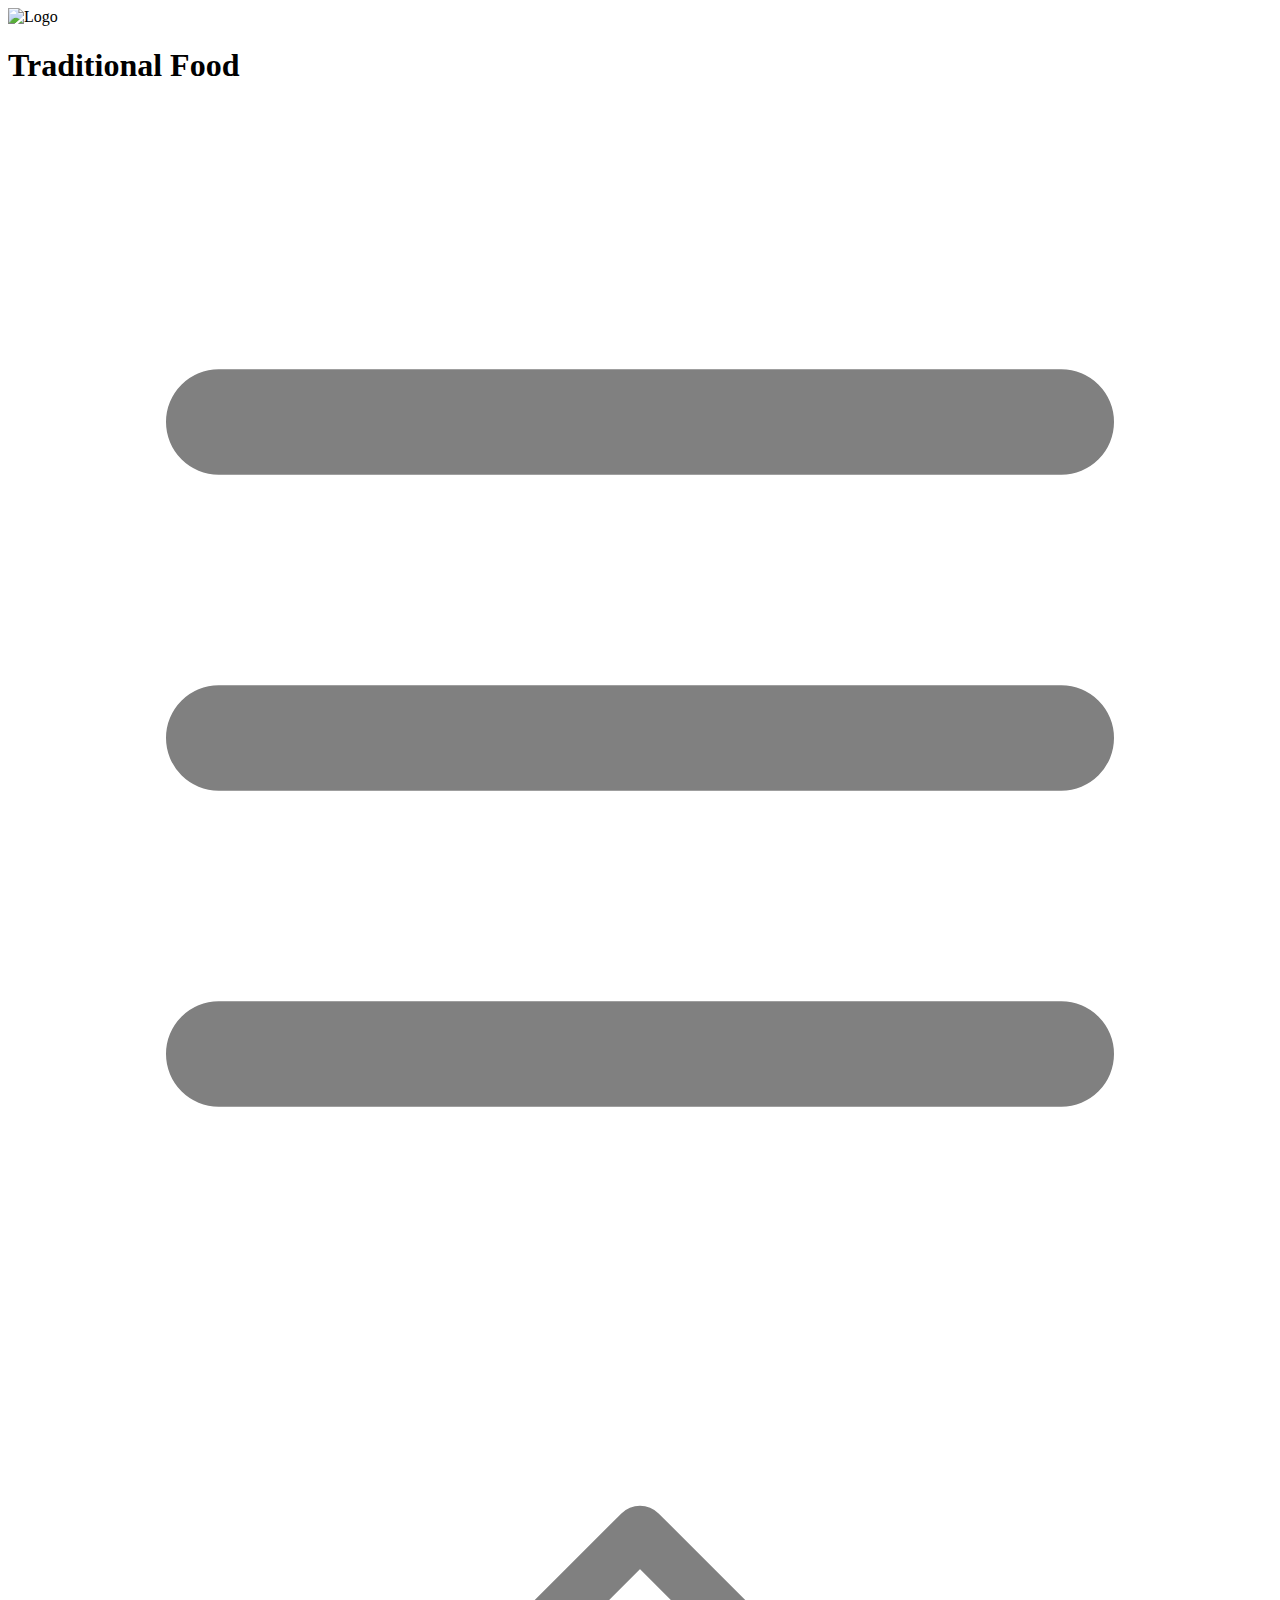
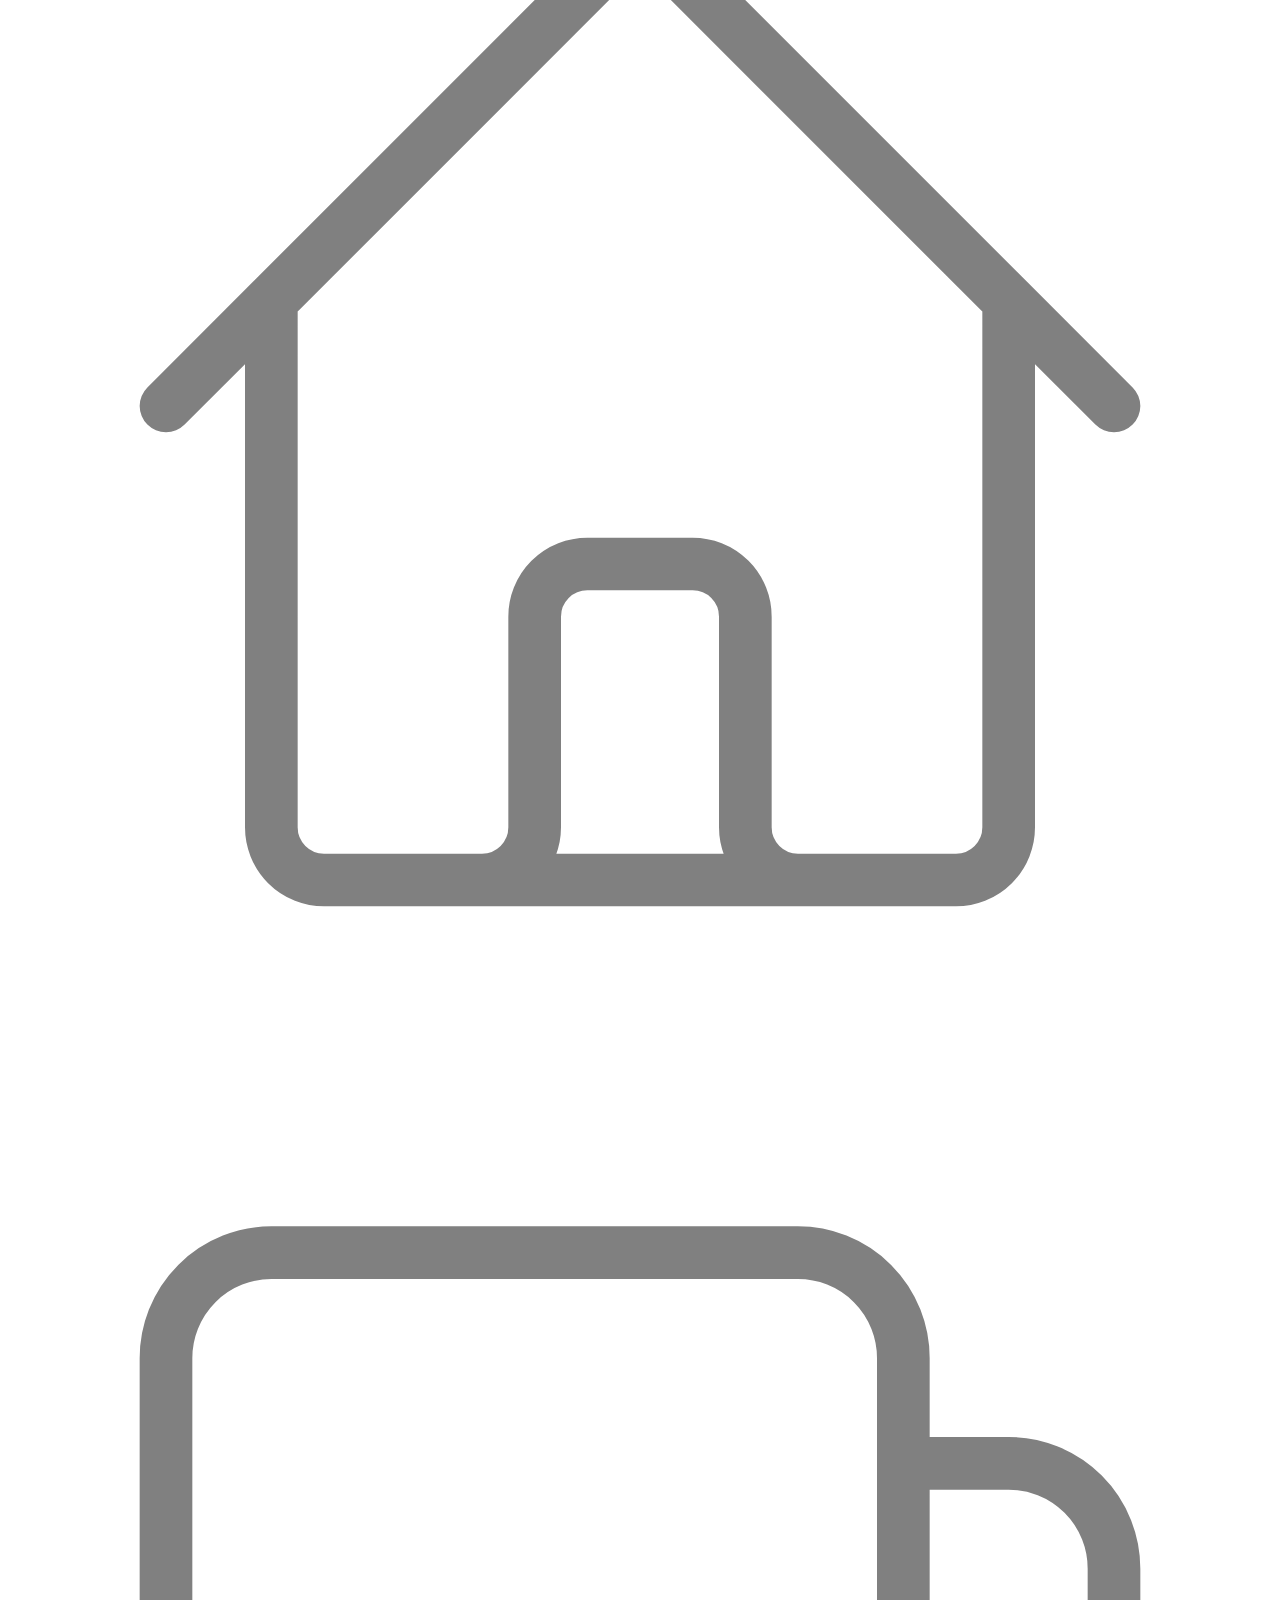
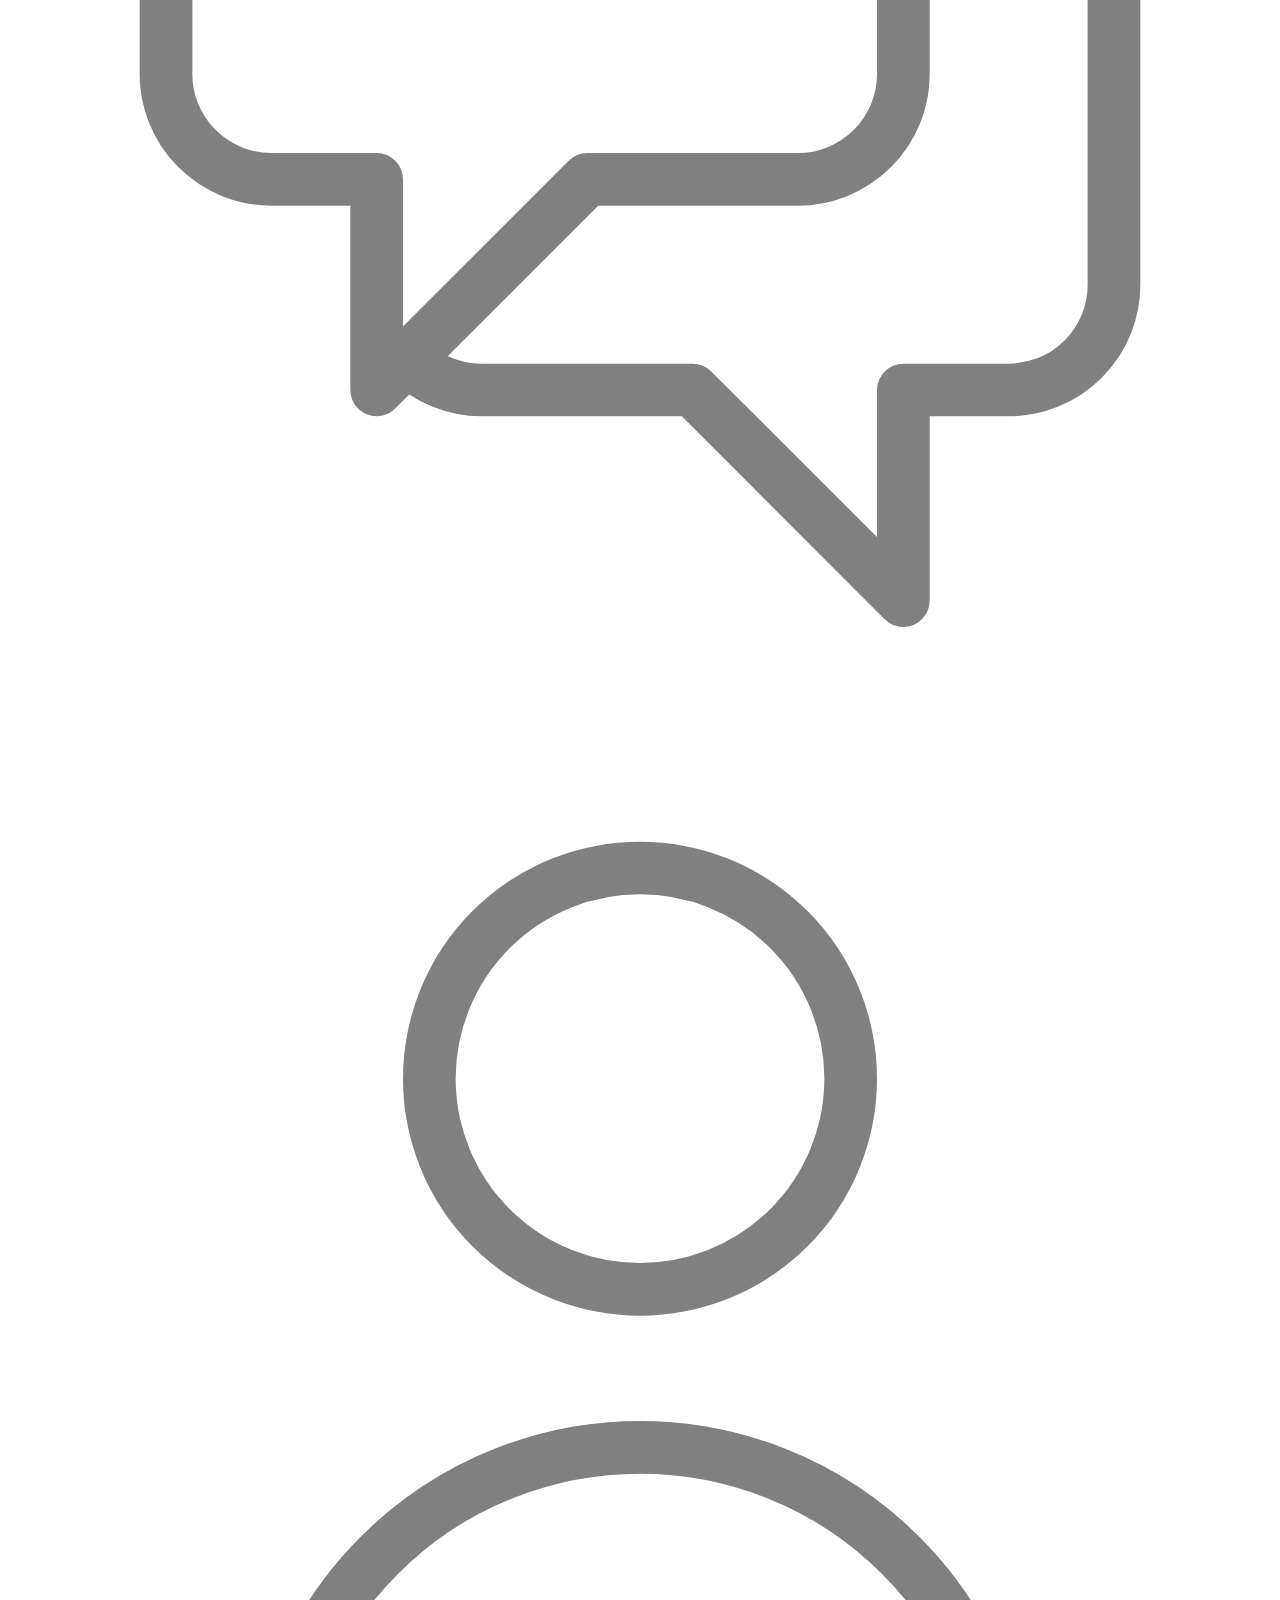
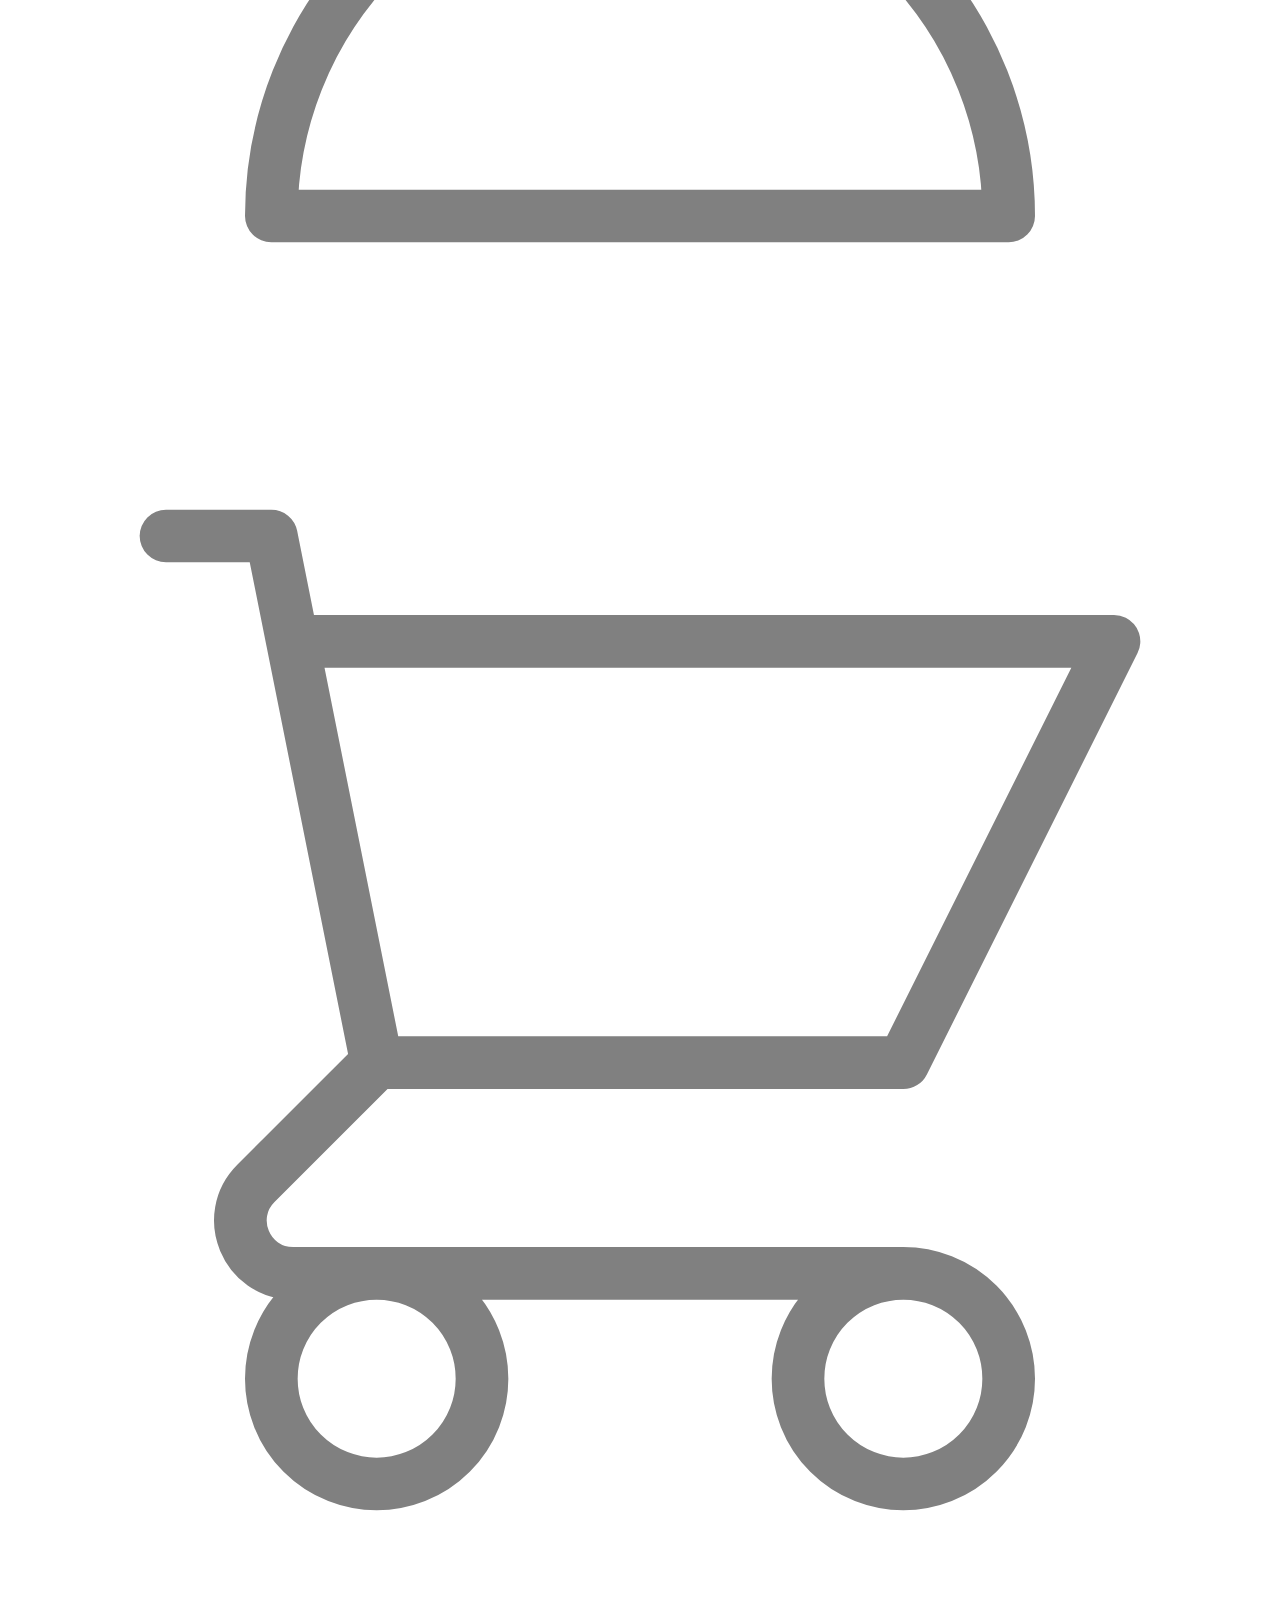
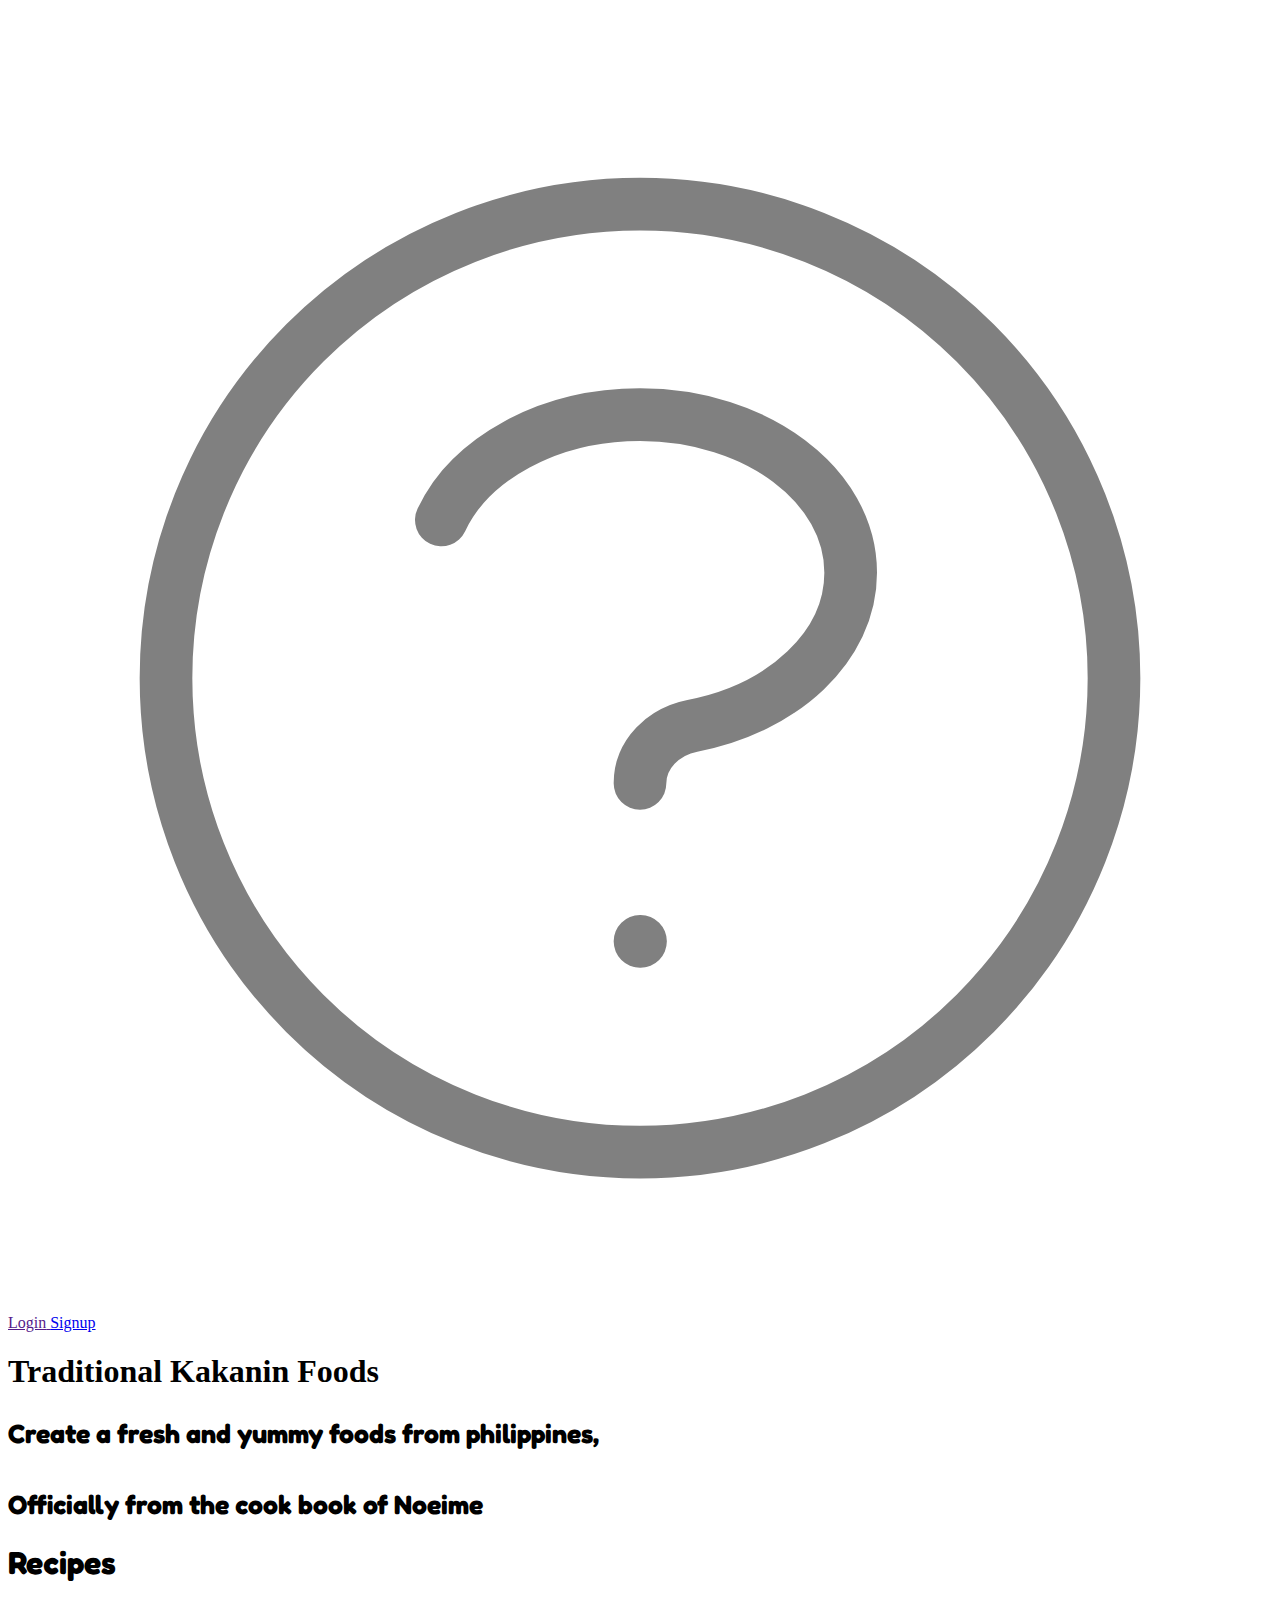
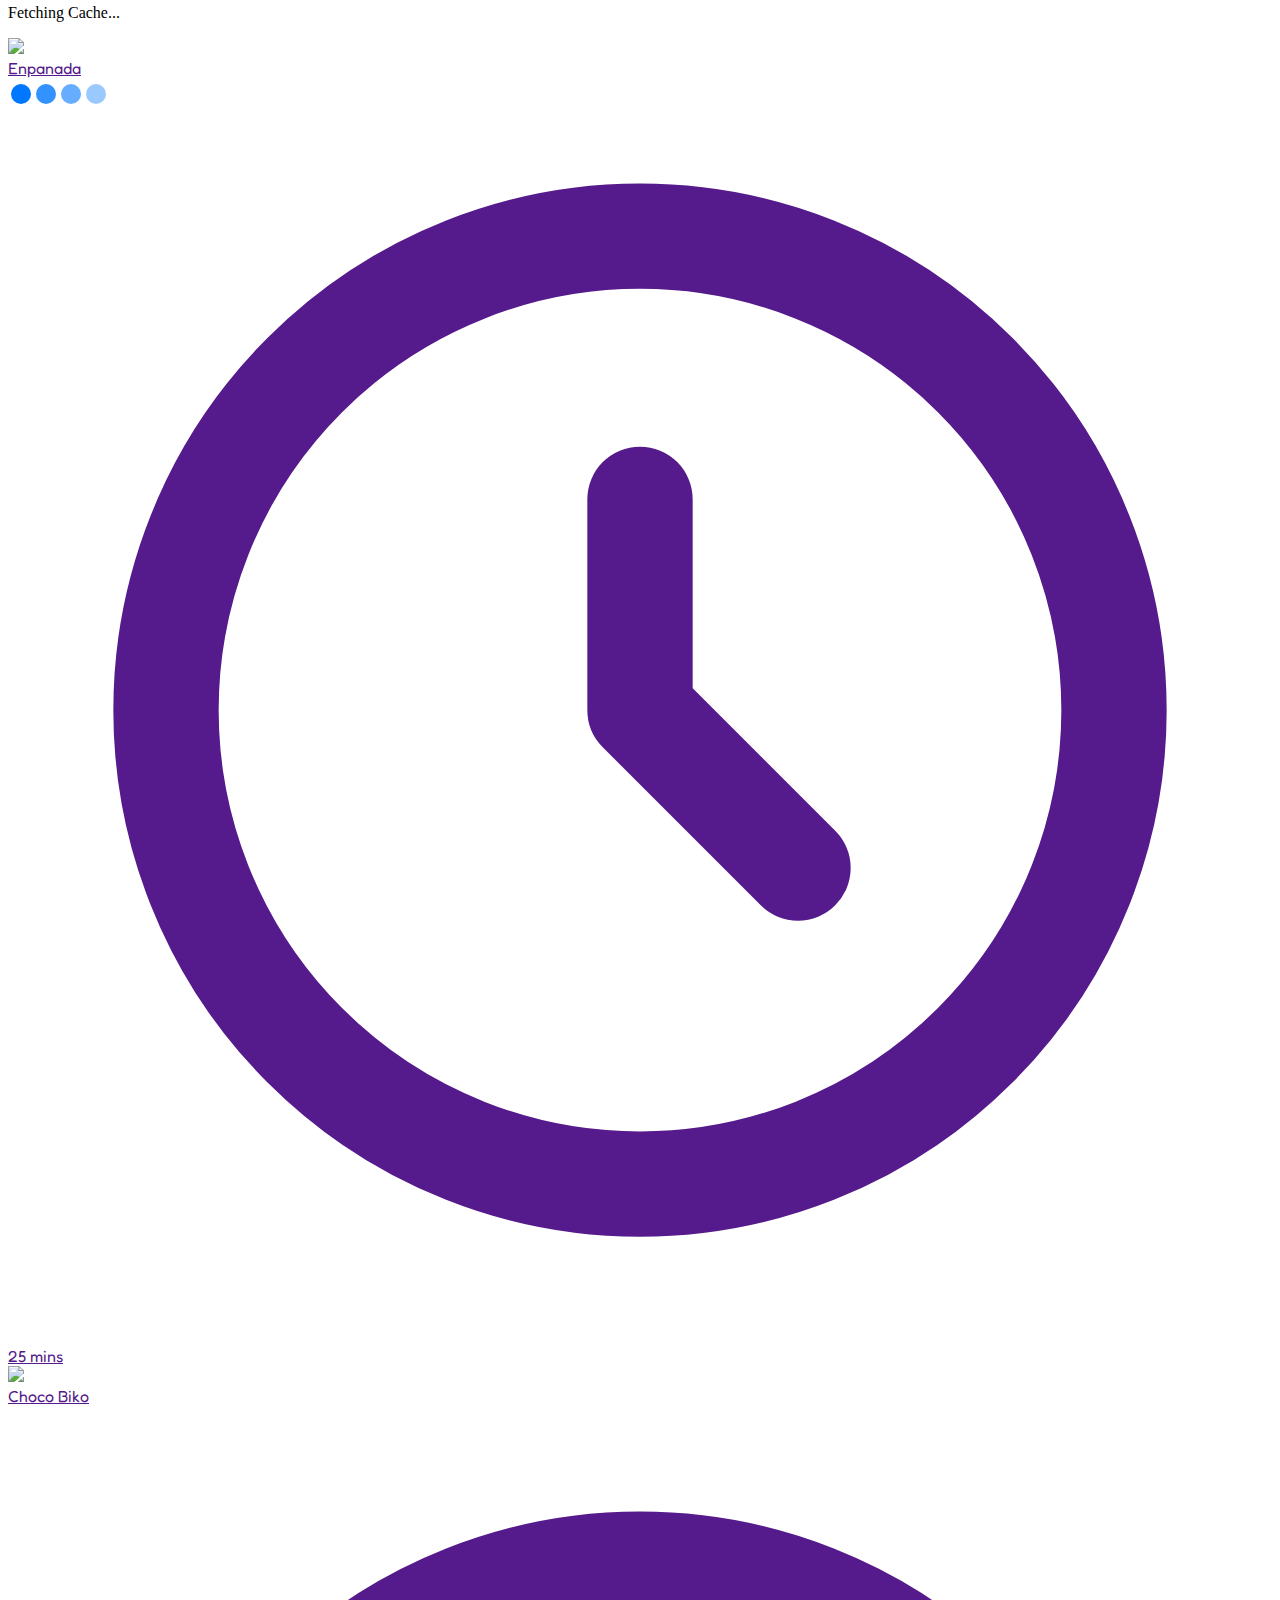
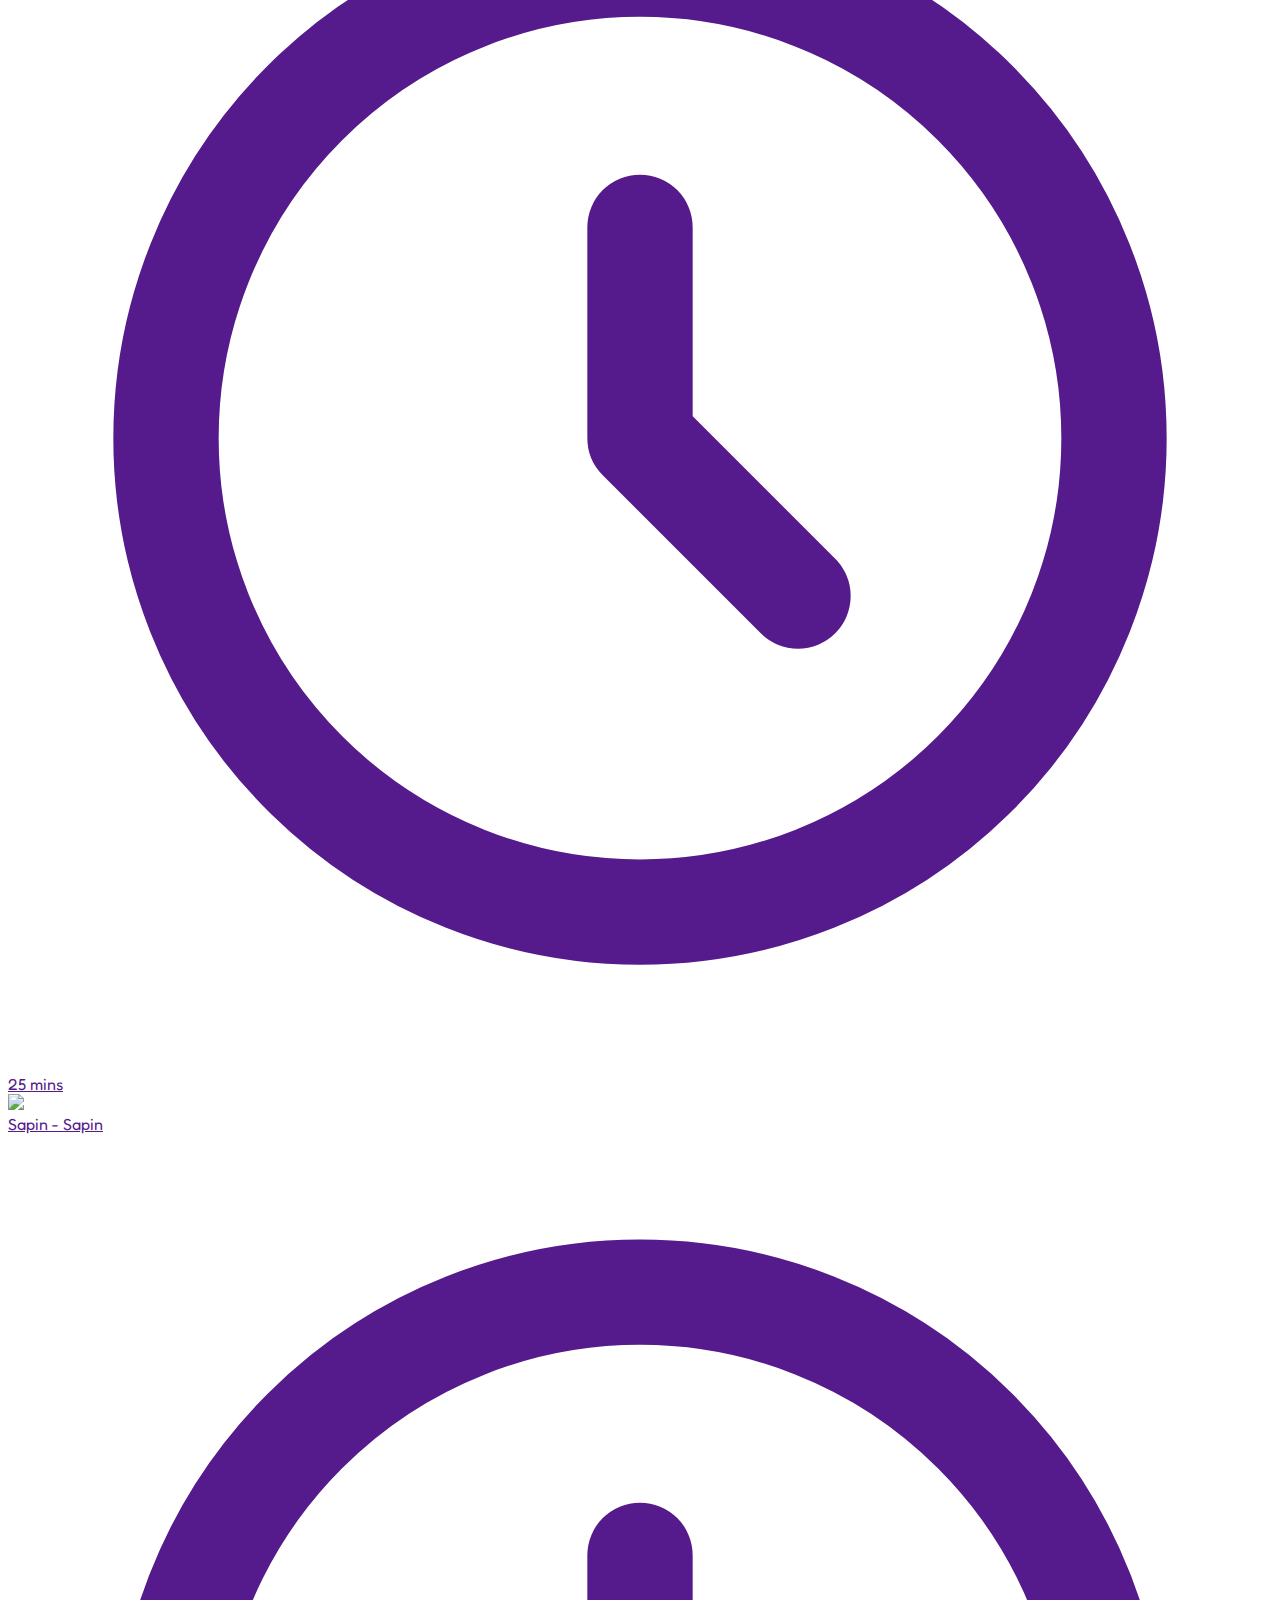
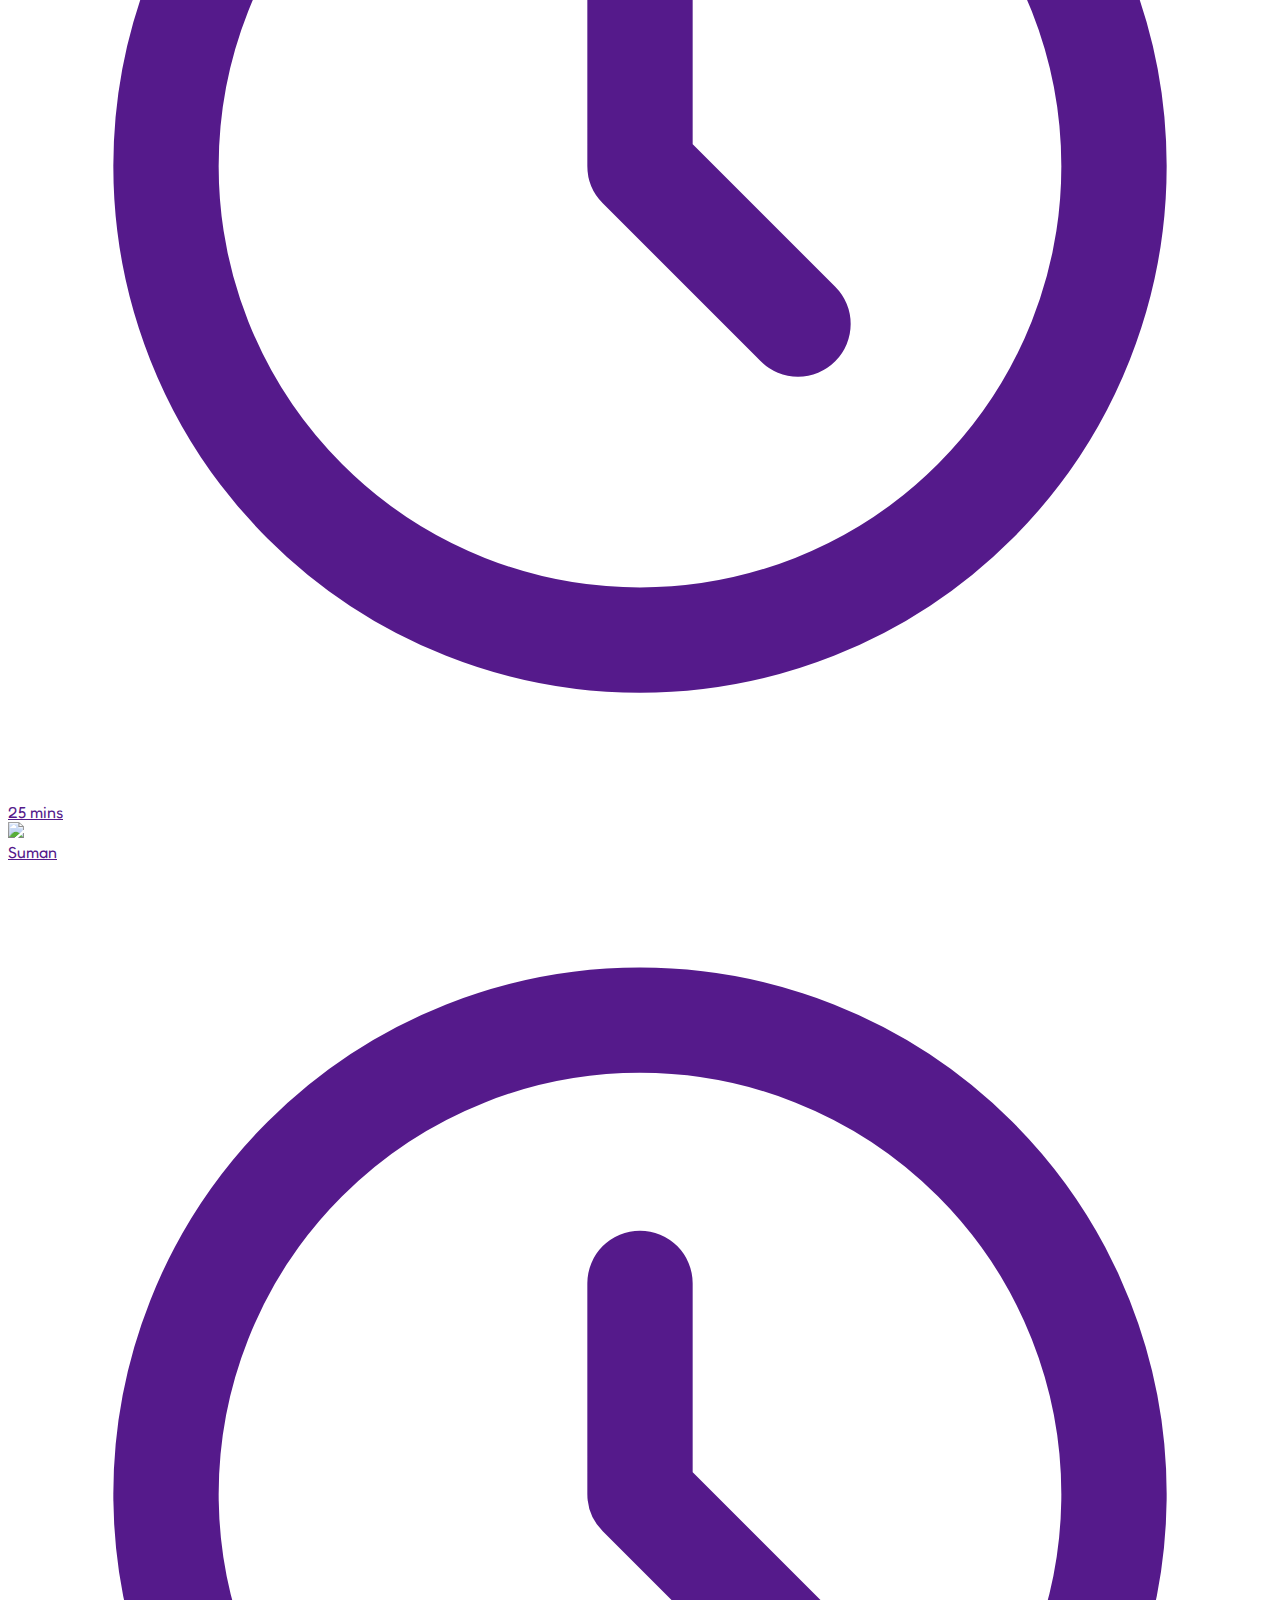
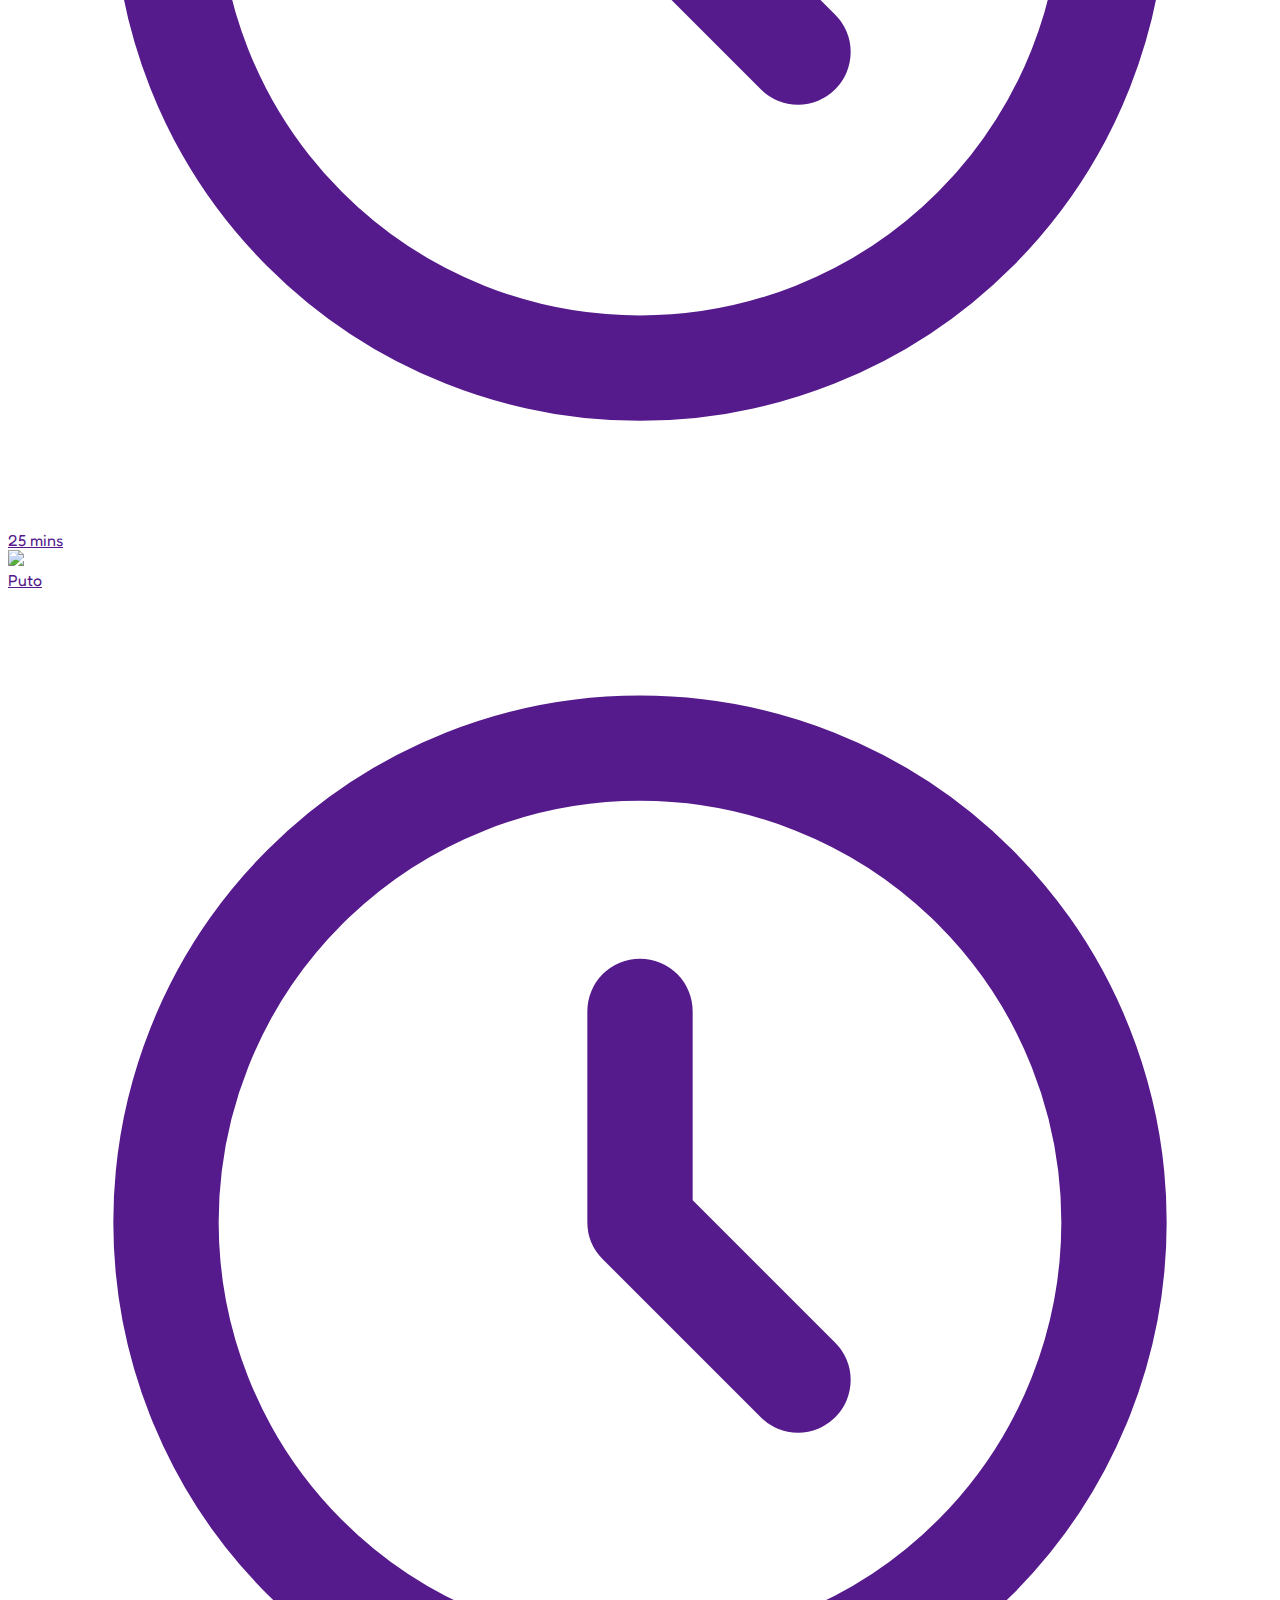
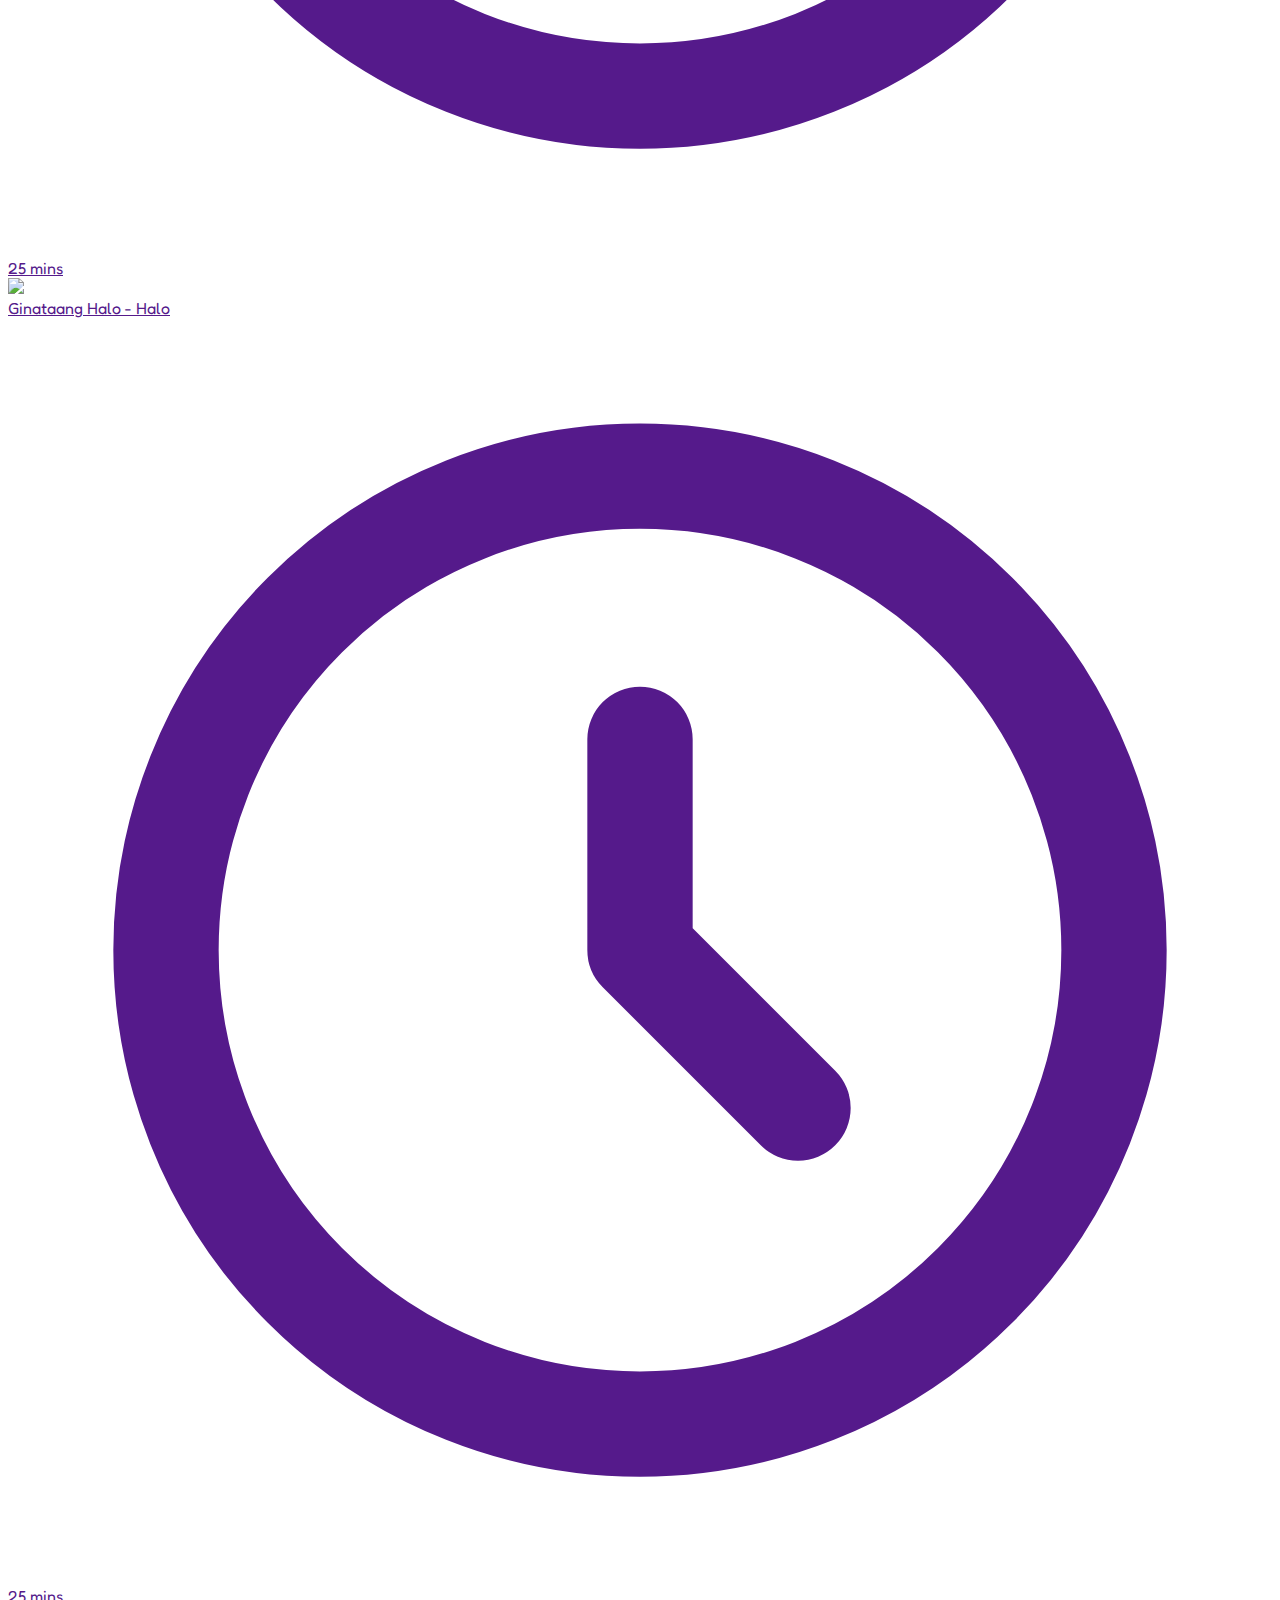
==== commit 427714a8: "Add files via upload" ====
--- a/Tradinional Food.html
+++ b/Tradinional Food.html
@@ -7,67 +7,62 @@
 	<link rel="shortcut icon" href="https://th.bing.com/th/id/R.b735bde717f6ce001f970e895f29b03f?rik=Is9JH243bDFccA&riu=http%3a%2f%2fjvvhealth.com%2fwp-content%2fuploads%2f2016%2f01%2fvegan_food-128.png&ehk=pdcU1NUdOkkFdqQYJtfz4KJCGAvF4Up68Ym1RGZYN1Q%3d&risl=&pid=ImgRaw&r=0">
 	<link href="https://fonts.googleapis.com/css2?family=Cherry+Cream+Soda&display=swap" rel="stylesheet">
 	<link href="https://fonts.googleapis.com/css2?family=Cherry+Cream+Soda&family=Fredoka+One&display=swap" rel="stylesheet">
+	<link rel="stylesheet" type="text/css" href="Style.css">
 	<script src="https://cdn.tailwindcss.com"></script>
-
 </head>
 <body>
 	<div class="mx-2">
-			<div class="">
-				<div class="border-b-2 py-2 lg:py-10 border-gray-100 w-full bg-pink-50">
-					<div>
-						<div>
-							<div class="absolute mx-20 -mt-6">
-								<div class="hidden lg:block -mr-5">
-									<img src="https://img.freepik.com/free-vector/cute-woman-chef-holding-cloche-food-tray-hand-drawn-logo-cartoon-art-illustration_56104-1110.jpg?w=740&t=st=1666418175~exp=1666418775~hmac=4cd37da3be58a5849e0d8604ba503cff1046b47389314e2209fc8a7dc0aeb6df" class="rounded-full h-52 w-64 cursor-pointer">
+		<div id="main2" class="hidden">
+			<div class="border-b-2 py-2 lg:py-10 border-gray-100 w-full bg-pink-50">
+					<div class="absolute mx-20 -mt-6">
+						<div class="hidden lg:block -mr-5">
+							<img src="https://img.freepik.com/free-vector/cute-woman-chef-holding-cloche-food-tray-hand-drawn-logo-cartoon-art-illustration_56104-1110.jpg?w=740&t=st=1666418175~exp=1666418775~hmac=4cd37da3be58a5849e0d8604ba503cff1046b47389314e2209fc8a7dc0aeb6df" class="rounded-full h-52 w-64 cursor-pointer" alt="Logo">
+						</div>
+					</div>
+					<div class="lg:-my-6 lg:hidden">
+						<div class="text-orange-700 ml-5 text-md sm:text-md cursor-pointer">
+							<h1 class="absolute font-bold" style="font-family: 'Cherry Cream Soda', cursive;">
+									Traditional Food
+							</h1>
+						</div>
+					</div>
+					<div class="flex justify-end">
+						<div class="lg:hidden rounded-full">
+							<svg class="w-5 h-5 mt-0.5 mr-4 origin-center hover:rotate-180 duration-500 cursor-pointer" fill="none" stroke="#808080" viewBox="0 0 24 24" xmlns="http://www.w3.org/2000/svg"><path stroke-linecap="round" stroke-linejoin="round" stroke-width="2" d="M4 6h16M4 12h16M4 18h16"></path></svg>
+						</div>
+					</div>	
+					<nav class="hidden lg:block">
+						<div class="mx-5">
+							<div class="">
+								<div class="flex justify-end mr-5">
+									<a href="" title="HOME">
+										<svg class="w-10 h-10 mr-5 cursor-pointer origin hover:scale-150 duration-500" fill="none" stroke="#808080" viewBox="0 0 24 24" xmlns="http://www.w3.org/2000/svg"><path stroke-linecap="round" stroke-linejoin="round" stroke-width="1" d="M3 12l2-2m0 0l7-7 7 7M5 10v10a1 1 0 001 1h3m10-11l2 2m-2-2v10a1 1 0 01-1 1h-3m-6 0a1 1 0 001-1v-4a1 1 0 011-1h2a1 1 0 011 1v4a1 1 0 001 1m-6 0h6"></path></svg>
+									</a>
+									<a href="" title="MESSAGE US">
+										<svg class="w-10 h-10 mr-5 cursor-pointer origine hover:scale-150 duration-500" fill="none" stroke="#808080" viewBox="0 0 24 24" xmlns="http://www.w3.org/2000/svg"><path stroke-linecap="round" stroke-linejoin="round" stroke-width="1" d="M17 8h2a2 2 0 012 2v6a2 2 0 01-2 2h-2v4l-4-4H9a1.994 1.994 0 01-1.414-.586m0 0L11 14h4a2 2 0 002-2V6a2 2 0 00-2-2H5a2 2 0 00-2 2v6a2 2 0 002 2h2v4l.586-.586z"></path></svg>
+									</a>
+									<a href="" title="ABOUT ME">
+										<svg class="w-10 h-10 mr-5 cursor-pointer origin hover:scale-150 duration-500" fill="none" stroke="#808080" viewBox="0 0 24 24" xmlns="http://www.w3.org/2000/svg"><path stroke-linecap="round" stroke-linejoin="round" stroke-width="1" d="M16 7a4 4 0 11-8 0 4 4 0 018 0zM12 14a7 7 0 00-7 7h14a7 7 0 00-7-7z"></path></svg>
+									</a>
+									<a href="" title="PRODUCTS">
+										<svg class="w-10 h-10 mr-5 cursor-pointer origin hover:scale-150 duration-500" fill="none" stroke="#808080" viewBox="0 0 24 24" xmlns="http://www.w3.org/2000/svg"><path stroke-linecap="round" stroke-linejoin="round" stroke-width="1" d="M3 3h2l.4 2M7 13h10l4-8H5.4M7 13L5.4 5M7 13l-2.293 2.293c-.63.63-.184 1.707.707 1.707H17m0 0a2 2 0 100 4 2 2 0 000-4zm-8 2a2 2 0 11-4 0 2 2 0 014 0z"></path></svg>
+									</a>
+									<a href="" title="MORE">
+										<svg class="w-10 h-10 mr-5 cursor-pointer origin hover:scale-150 duration-500" fill="none" stroke="#808080" viewBox="0 0 24 24" xmlns="http://www.w3.org/2000/svg"><path stroke-linecap="round" stroke-linejoin="round" stroke-width="1" d="M8.228 9c.549-1.165 2.03-2 3.772-2 2.21 0 4 1.343 4 3 0 1.4-1.278 2.575-3.006 2.907-.542.104-.994.54-.994 1.093m0 3h.01M21 12a9 9 0 11-18 0 9 9 0 0118 0z"></path></svg>
+									</a>
 								</div>
 							</div>
 						</div>
-						<div class="lg:-my-6 lg:hidden">
-							<div class="text-orange-700 ml-5 text-md sm:text-md cursor-pointer">
-								<h1 class="absolute font-bold" style="font-family: 'Cherry Cream Soda', cursive;">
-										Traditional Food
-								</h1>
-							</div>
-						</div>
-						<div class="flex justify-end">
-							<div class="lg:hidden rounded-full">
-								<svg class="w-5 h-5 mt-0.5 mr-4 origin-center hover:rotate-180 duration-500 cursor-pointer" fill="none" stroke="#808080" viewBox="0 0 24 24" xmlns="http://www.w3.org/2000/svg"><path stroke-linecap="round" stroke-linejoin="round" stroke-width="2" d="M4 6h16M4 12h16M4 18h16"></path></svg>
-							</div>
-						</div>	
-							<nav class="hidden lg:block">
-								<div class="mx-5">
-									<div class="">
-										<div class="flex justify-end mr-5">
-											<a href="" title="HOME">
-												<svg class="w-10 h-10 mr-5 cursor-pointer origin hover:scale-150 duration-300" fill="none" stroke="#808080" viewBox="0 0 24 24" xmlns="http://www.w3.org/2000/svg"><path stroke-linecap="round" stroke-linejoin="round" stroke-width="1" d="M3 12l2-2m0 0l7-7 7 7M5 10v10a1 1 0 001 1h3m10-11l2 2m-2-2v10a1 1 0 01-1 1h-3m-6 0a1 1 0 001-1v-4a1 1 0 011-1h2a1 1 0 011 1v4a1 1 0 001 1m-6 0h6"></path></svg>
-											</a>
-											<a href="" title="MESSAGE US">
-												<svg class="w-10 h-10 mr-5 cursor-pointer origine hover:scale-150 duration-300" fill="none" stroke="#808080" viewBox="0 0 24 24" xmlns="http://www.w3.org/2000/svg"><path stroke-linecap="round" stroke-linejoin="round" stroke-width="1" d="M17 8h2a2 2 0 012 2v6a2 2 0 01-2 2h-2v4l-4-4H9a1.994 1.994 0 01-1.414-.586m0 0L11 14h4a2 2 0 002-2V6a2 2 0 00-2-2H5a2 2 0 00-2 2v6a2 2 0 002 2h2v4l.586-.586z"></path></svg>
-											</a>
-											<a href="" title="ABOUT ME">
-												<svg class="w-10 h-10 mr-5 cursor-pointer origin hover:scale-150 duration-300" fill="none" stroke="#808080" viewBox="0 0 24 24" xmlns="http://www.w3.org/2000/svg"><path stroke-linecap="round" stroke-linejoin="round" stroke-width="1" d="M16 7a4 4 0 11-8 0 4 4 0 018 0zM12 14a7 7 0 00-7 7h14a7 7 0 00-7-7z"></path></svg>
-											</a>
-											<a href="" title="PRODUCTS">
-												<svg class="w-10 h-10 mr-5 cursor-pointer origin hover:scale-150 duration-300" fill="none" stroke="#808080" viewBox="0 0 24 24" xmlns="http://www.w3.org/2000/svg"><path stroke-linecap="round" stroke-linejoin="round" stroke-width="1" d="M3 3h2l.4 2M7 13h10l4-8H5.4M7 13L5.4 5M7 13l-2.293 2.293c-.63.63-.184 1.707.707 1.707H17m0 0a2 2 0 100 4 2 2 0 000-4zm-8 2a2 2 0 11-4 0 2 2 0 014 0z"></path></svg>
-											</a>
-											<a href="" title="MORE">
-												<svg class="w-10 h-10 mr-5 cursor-pointer origin hover:scale-150 duration-300" fill="none" stroke="#808080" viewBox="0 0 24 24" xmlns="http://www.w3.org/2000/svg"><path stroke-linecap="round" stroke-linejoin="round" stroke-width="1" d="M8.228 9c.549-1.165 2.03-2 3.772-2 2.21 0 4 1.343 4 3 0 1.4-1.278 2.575-3.006 2.907-.542.104-.994.54-.994 1.093m0 3h.01M21 12a9 9 0 11-18 0 9 9 0 0118 0z"></path></svg>
-											</a>
-										</div>
-									</div>
-								</div>
-							</nav><!-- end of nav -->
-						</div>
-					</div>
-				<div class="flex justify-end mx-28">
-					<div class="relative mt-4 hidden lg:block">
-						<a href="" >
-							<span class="mr-1 border-2 py-0.5 px-8 text-blue-500 bg-transparent border rounded-full border-solid border-blue-500 hover:bg-blue-500 hover:text-white active:bg-blue-600 font-bold uppercase text-xs  outline-none focus:outline-none ease-linear transition-all duration-250 active show ">Login</span>
-						</a>
-						<a href="">
-							<span class="-mr-6 border-2 py-0.5 px-6 text-blue-500 bg-transparent border rounded-full border-solid border-blue-500 hover:bg-blue-500 hover:text-white active:bg-blue-600 font-bold uppercase text-xs  outline-none focus:outline-none ease-linear transition-all duration-250 active show ">Signup</span>
-						</a>
-					</div>
+					</nav><!-- end of nav -->
+				</div>
+			<div class="flex justify-end mx-28">
+				<div class="relative mt-4 hidden lg:block">
+					<a href="" >
+						<span class="mr-1 border-2 py-0.5 px-8 text-blue-500 bg-transparent border rounded-full border-solid border-blue-500 hover:bg-blue-500 hover:text-white active:bg-blue-600 font-bold uppercase text-xs  outline-none focus:outline-none ease-linear transition-all duration-250 active show ">Login</span>
+					</a>
+					<a href="https://20021101.000webhostapp.com">
+						<span class="-mr-6 border-2 py-0.5 px-6 text-blue-500 bg-transparent border rounded-full border-solid border-blue-500 hover:bg-blue-500 hover:text-white active:bg-blue-600 font-bold uppercase text-xs  outline-none focus:outline-none ease-linear transition-all duration-250 active show ">Signup</span>
+					</a>
 				</div>
 			</div>
 			<div class="-mt-6 hidden ml-80 font-bold lg:block">
@@ -78,10 +73,10 @@
 				</div>
 			</div>
 			<div class="mt-5 lg:mt-6 lg:ml-80 xl:mt-8">
-				<div class="text-orange-300 text-xs xl:text-sm mx-10 absolute transition-all duration-250">
+				<div class="text-orange-300 text-center sm:text-left md:text-left lg:text-left xl:text-left text-sm xl:text-sm mx-10 absolute transition-all duration-250">
 					<h1 style="font-family: 'Fredoka One', cursive;" class="font-thin">
-							<small>Create a fresh and yummy foods from philippines,<div class="hidden lg:block md:block sm:block -mt-5 xl:-mt-6"><br></div>
-							Officially from the cook book of Diana Rey</small>
+							<small>Create a fresh and yummy foods from philippines,<div class="hidden lg:block md:block sm:block -mt-5"><br></div>
+							Officially from the cook book of Noeime</small>
 					</h1>
 				</div>
 			</div>
@@ -92,44 +87,56 @@
 					</h1>
 				</div>
 			</div>
-		<main>
-			<div id="c" class="mx-3 lg:mx-10 grid grid-cols-1 md:grid-cols-2 lg:mx-32 lg:grid-cols-3 gap-6 md:mt-16">
-				<a href="" class="mt-20 lg:my-0 md:my-0">
-					<div class="bg-white rounded-xl py-1 pb-4 shadow-xl origin hover:scale-90 duration-300 relative">
+		</div>
+			<div id="bounce" class="flex justify-center cursor-progress">
+				<div id="bouncer" class="bouncer mt-48">
+					<div></div>
+					<div></div>
+					<div></div>
+					<div></div>
+				</div>
+				<span class="mt-96 text-gray-400" id="ok">
+					<p>Fetching Cache...</p>
+				</span>
+			</div>
+		<main id="main" class="hidden">
+			<div class="mx-3 lg:mx-10 grid grid-cols-1 md:grid-cols-2 lg:mx-32 lg:grid-cols-3 gap-6 md:mt-16">
+				<a id="a" href="" class="mt-20 lg:my-0 md:my-0">
+					<div class="bg-white rounded-xl py-1 pb-2 lg:pb-4 xl:pb-4 shadow-xl origin hover:scale-90 duration-300 relative">
 						<img class="w-full h-32 lg:h-48 object-cover rounded-t-xl" src="https://th.bing.com/th/id/OIP.uWnyl_WuJuxz4H47SK7bogHaFi?pid=ImgDet&rs=1">
-						<div class="text-center my-2 lg:my-6 text-red-400 text-lg">
+						<div class="text-center my-4 lg:my-6 text-red-400 text-xs lg:text-lg xl:text-lg">
 							<span style="font-family: 'Fredoka One', cursive;">
 								Enpanada
 							</span>
 						</div>
-						<div id="g"class="bg-pink-100 text-gray-500 rounded-full absolute top-0 my-2 mx-1 py-1 px-2 lg:my-6 lg:mx-5 lg:py-2 px-3 flex">
-							<svg class=":w-4 h-4" fill="none" stroke="currentColor" viewBox="0 0 24 24" xmlns="http://www.w3.org/2000/svg"><path stroke-linecap="round" stroke-linejoin="round" stroke-width="2" d="M12 8v4l3 3m6-3a9 9 0 11-18 0 9 9 0 0118 0z"></path></svg>
-							<span style="font-family: 'Fredoka One', cursive;" class="text-xs ml-2">
-								25 mins
-							</span>
-						</div>
-					</div>
-				</a>
-				<a href="">
-					<div class="bg-white rounded-xl py-1 pb-4 shadow-xl origin hover:scale-90 duration-300 relative">
+						<div class="bg-pink-100 text-gray-500 rounded-full absolute top-0 my-2 mx-1 py-1 px-2 lg:my-6 lg:mx-5 lg:py-2 px-3 flex">
+							<svg id="b" class=":w-4 h-4" fill="none" stroke="currentColor" viewBox="0 0 24 24" xmlns="http://www.w3.org/2000/svg"><path stroke-linecap="round" stroke-linejoin="round" stroke-width="2" d="M12 8v4l3 3m6-3a9 9 0 11-18 0 9 9 0 0118 0z"></path></svg>
+							<span style="font-family: 'Fredoka One', cursive;" class="text-xs ml-2">
+								25 mins
+							</span>
+						</div>
+					</div>
+				</a>
+				<a id="c" href="">
+					<div class="bg-white rounded-xl py-1 pb-2 lg:pb-4 xl:pb-4 shadow-xl origin hover:scale-90 duration-300 relative">
 						<img class="w-full h-32 lg:h-48 object-cover rounded-t-xl" src="https://i.ytimg.com/vi/GeqSI_ap1f0/maxresdefault.jpg">
-						<div class="text-center my-2 lg:my-6 text-red-400 text-lg">
+						<div class="text-center my-4 lg:my-6 text-red-400 text-xs lg:text-lg xl:text-lg">
 							<span style="font-family: 'Fredoka One', cursive;">
 								Choco Biko
 							</span>
 						</div>
 						<div class="bg-pink-100 text-gray-500 rounded-full absolute top-0 my-2 mx-1 py-1 px-2 lg:my-6 lg:mx-5 lg:py-2 px-3 flex">
-							<svg class=":w-4 h-4" fill="none" stroke="currentColor" viewBox="0 0 24 24" xmlns="http://www.w3.org/2000/svg"><path stroke-linecap="round" stroke-linejoin="round" stroke-width="2" d="M12 8v4l3 3m6-3a9 9 0 11-18 0 9 9 0 0118 0z"></path></svg>
-							<span style="font-family: 'Fredoka One', cursive;" class="text-xs ml-2">
-								25 mins
-							</span>
-						</div>
-					</div>
-				</a>
-				<a href="">
-					<div class="bg-white rounded-xl py-1 pb-4 shadow-xl origin hover:scale-90 duration-300 relative">
+							<svg id="d" class=":w-4 h-4" fill="none" stroke="currentColor" viewBox="0 0 24 24" xmlns="http://www.w3.org/2000/svg"><path stroke-linecap="round" stroke-linejoin="round" stroke-width="2" d="M12 8v4l3 3m6-3a9 9 0 11-18 0 9 9 0 0118 0z"></path></svg>
+							<span style="font-family: 'Fredoka One', cursive;" class="text-xs ml-2">
+								25 mins
+							</span>
+						</div>
+					</div>
+				</a>
+				<a href="">
+					<div class="bg-white rounded-xl py-1 pb-2 lg:pb-4 xl:pb-4 shadow-xl origin hover:scale-90 duration-300 relative">
 						<img class="w-full h-32 lg:h-48 object-cover rounded-t-xl" src="https://www.lutongbahayrecipe.com/wp-content/uploads/2019/06/SAPIN-SAPIN.jpg">
-						<div class="text-center my-2 lg:my-6 text-red-400 text-lg">
+						<div class="text-center my-4 lg:my-6 text-red-400 text-xs lg:text-lg xl:text-lg">
 							<span style="font-family: 'Fredoka One', cursive;">
 								Sapin - Sapin
 							</span>
@@ -143,9 +150,9 @@
 					</div>
 				</a>
 				<a href="">
-					<div id="more" class="bg-white rounded-xl py-1 pb-4 shadow-xl origin hover:scale-90 duration-300 relative md:block">
+					<div id="more" class="bg-white rounded-xl py-1 pb-2 lg:pb-4 xl:pb-4 shadow-xl origin hover:scale-90 duration-300 relative md:block">
 						<img class="w-full h-32 lg:h-48 object-cover rounded-t-xl" src="https://th.bing.com/th/id/OIP.CtLBMpPt_9p9PzZ5Udb-0gHaFj?pid=ImgDet&rs=1">
-						<div class="text-center my-2 lg:my-6 text-red-400 text-lg">
+						<div class="text-center my-4 lg:my-6 text-red-400 text-xs lg:text-lg xl:text-lg">
 							<span style="font-family: 'Fredoka One', cursive;">
 								Suman
 							</span>
@@ -159,9 +166,9 @@
 					</div>
 				</a>
 				<a href="">
-					<div id="more1" class="bg-white rounded-xl py-1 pb-4 shadow-xl origin hover:scale-90 duration-300 relative hidden lg:block md:block">
+					<div id="more1" class="bg-white rounded-xl py-1 pb-2 lg:pb-4 xl:pb-4 shadow-xl origin hover:scale-90 duration-300 relative hidden lg:block md:block">
 						<img class="w-full h-32 lg:h-48 object-cover rounded-t-xl" src="https://i0.wp.com/newgenbaker.com/wp-content/uploads/2015/11/recipe-putong-puti.jpg?resize=611%2C457&ssl=1">
-						<div class="text-center my-2 lg:my-6 text-red-400 text-lg">
+						<div class="text-center my-4 lg:my-6 text-red-400 text-xs lg:text-lg xl:text-lg">
 							<span style="font-family: 'Fredoka One', cursive;">
 								Puto
 							</span>
@@ -175,9 +182,9 @@
 					</div>
 				</a>
 				<a href="">
-					<div id="more2" class="bg-white rounded-xl py-1 pb-4 shadow-xl origin hover:scale-90 duration-300 relative hidden lg:block md:block">
+					<div id="more2" class="bg-white rounded-xl py-1 pb-2 lg:pb-4 xl:pb-4 shadow-xl origin hover:scale-90 duration-300 relative hidden lg:block md:block">
 						<img class="w-full h-32 lg:h-48 object-cover rounded-t-xl" src="https://www.epersianfood.com/wp-content/uploads/2020/02/Binignit_Philippines-2048x1538.jpg">
-						<div class="text-center my-2 lg:my-6 text-red-400 text-lg">
+						<div class="text-center my-4 lg:my-6 text-red-400 text-xs lg:text-lg xl:text-lg">
 							<span style="font-family: 'Fredoka One', cursive;">
 								Ginataang Halo - Halo
 							</span>
@@ -191,9 +198,9 @@
 					</div>
 				</a>
 				<a href="">
-					<div id="more3" class="bg-white rounded-xl py-1 pb-4 shadow-xl origin hover:scale-90 duration-300 relative hidden">
+					<div id="more3" class="bg-white rounded-xl py-1 pb-2 lg:pb-4 xl:pb-4 shadow-xl origin hover:scale-90 duration-300 relative hidden">
 						<img class="w-full h-32 lg:h-48 object-cover rounded-t-xl" src="https://th.bing.com/th/id/OIP.51aPUKuTCMCb2ytcRubH0gHaFj?pid=ImgDet&rs=1">
-						<div class="text-center my-2 lg:my-6 text-red-400 text-lg">
+						<div class="text-center my-4 lg:my-6 text-red-400 text-xs lg:text-lg xl:text-lg">
 							<span style="font-family: 'Fredoka One', cursive;">
 								Butsi
 							</span>
@@ -207,9 +214,9 @@
 					</div>
 				</a>
 				<a href="">
-					<div id="more4" class="bg-white rounded-xl py-1 pb-4 shadow-xl origin hover:scale-90 duration-300 relative hidden">
+					<div id="more4" class="bg-white rounded-xl py-1 pb-2 lg:pb-4 xl:pb-4 shadow-xl origin hover:scale-90 duration-300 relative hidden">
 						<img class="w-full h-32 lg:h-48 object-cover rounded-t-xl" src="https://salu-salo.com/wp-content/uploads/2015/02/Cornbread-Bibingka-2.jpg">
-						<div class="text-center my-2 lg:my-6 text-red-400 text-lg">
+						<div class="text-center my-4 lg:my-6 text-red-400 text-xs lg:text-lg xl:text-lg">
 							<span style="font-family: 'Fredoka One', cursive;">
 								Cornbread
 							</span>
@@ -223,9 +230,9 @@
 					</div>
 				</a>
 				<a href="">
-					<div id="more5" class="bg-white rounded-xl py-1 pb-4 shadow-xl origin hover:scale-90 duration-300 relative hidden">
+					<div id="more5" class="bg-white rounded-xl py-1 pb-2 lg:pb-4 xl:pb-4 shadow-xl origin hover:scale-90 duration-300 relative hidden">
 						<img class="w-full h-32 lg:h-48 object-cover rounded-t-xl" src="https://www.foxyfolksy.com/wp-content/uploads/2017/12/bibingka-t.jpg">
-						<div class="text-center my-2 lg:my-6 text-red-400 text-lg">
+						<div class="text-center my-4 lg:my-6 text-red-400 text-xs lg:text-lg xl:text-lg">
 							<span style="font-family: 'Fredoka One', cursive;">
 								Bibinka
 							</span>
@@ -238,24 +245,26 @@
 						</div>
 					</div>
 				</a>
-		</main>
+			</main>
+		<div id="main3" class="hidden">
 			<div id="bt" class="animate-bounce -mt-20 lg:mt-14 md:mt-10">
 				<div class="flex justify-center">
 					<div class="">
 						<span class="border-2 py-0.5 px-6 text-blue-500 bg-transparent border rounded-full border-solid border-blue-500 hover:bg-blue-500 hover:text-white active:bg-blue-600 font-bold uppercase text-xs outline-none focus:outline-none ease-linear transition-all duration-250 active show cursor-pointer">See All</span>
 					</div>
 				</div>
-				<div class="flex justify-center mt-2">
+				<div class="flex justify-center mt-1">
 					<svg class="w-6 h-6" fill="none" stroke="#7B68EE" viewBox="0 0 24 24" xmlns="http://www.w3.org/2000/svg"><path stroke-linecap="round" stroke-linejoin="round" stroke-width="2" d="M19 13l-7 7-7-7m14-8l-7 7-7-7"></path></svg>
 				</div>
 			</div>
 		<footer class="border-t-4 py-2 border-gray-100 w-full mt-8">
-			<div class="text-center bg-pink-100 text-gray-700 h-32 lg:h-48 text-xm xl:text-2xl">
+			<div class="text-center bg-pink-100 text-gray-700 h-32 lg:h-48 lg:mb-1 text-xm xl:text-2xl">
 				<div class="p-10 lg:pt-20">
 					<div style="font-family: 'Fredoka One', cursive;"> Alright © Reserve<br>2022</div>
 				</div>
 			</div>
 		</footer>
+		</div>
 	</div>
 <script src="TradinionalFood.js"></script>
 </body>
--- a/Style.css
+++ b/Style.css
@@ -0,0 +1,32 @@
+.bouncer{
+	display: flex;
+	justify-content: space-around;
+	align-items: flex-end;
+	width: 100px;
+	height: 100px;
+	position: fixed;
+	z-index: 999999;
+}
+.bouncer div{
+	width: 20px;
+	height: 20px;
+	background: #0077ff;
+	border-radius: 50%;
+	animation: bouncer 0.5s cubic-bezier(.19,.57,.3,.98) infinite alternate;
+}
+.bouncer div:nth-child(2){
+	animation-delay: 0.1s;
+	opacity: 0.8;
+}
+.bouncer div:nth-child(3){
+	animation-delay: 0.2s;
+	opacity: 0.6;
+}
+.bouncer div:nth-child(4){
+	animation-delay: 0.3s;
+	opacity: 0.4;
+}
+@keyframes bouncer{
+	from {transform: translateY(0) }
+	to {transform: translateY(-100px) }
+}
